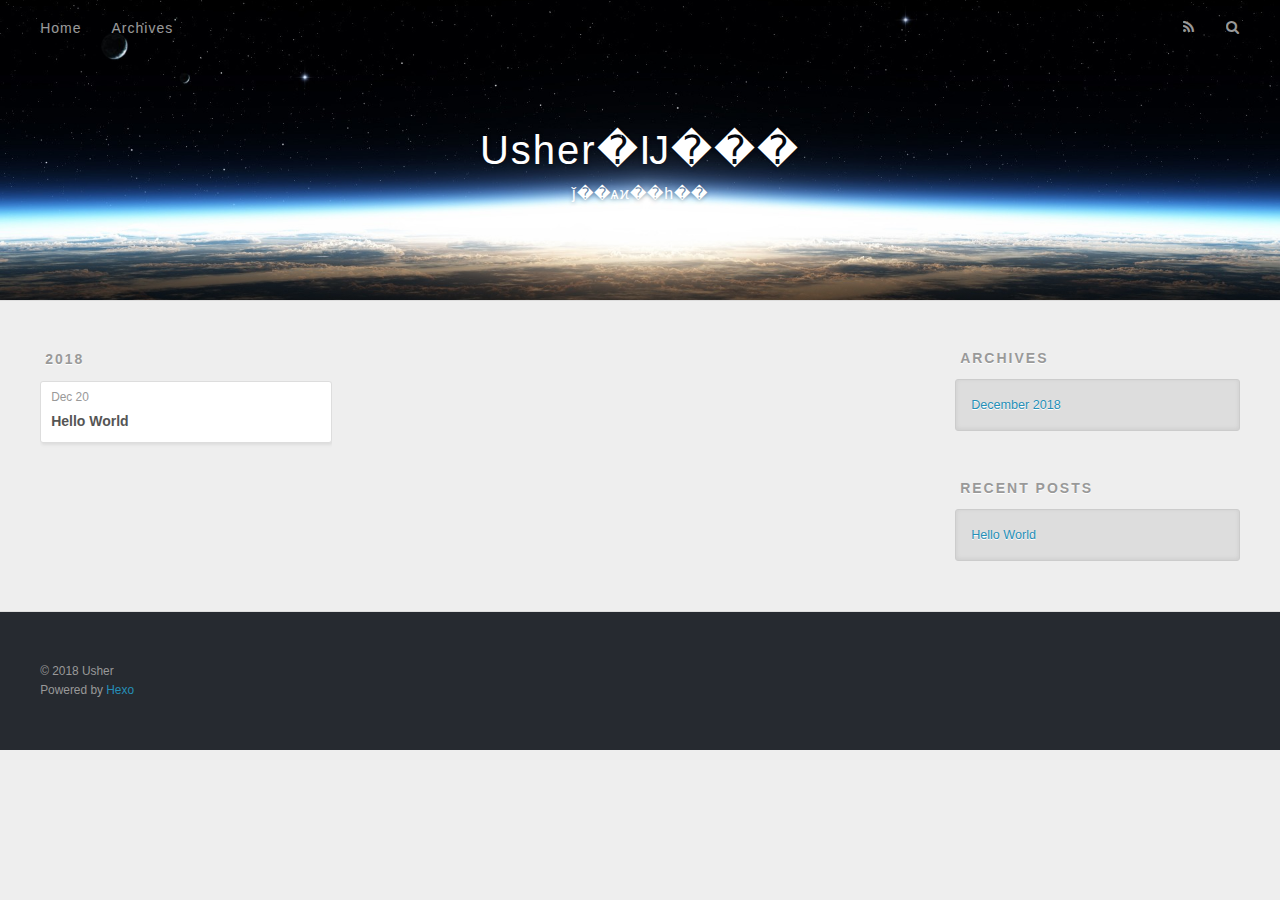
==== archives/index.html @ f67fcd10 "Site updated: 2018-12-20 17:03:01" ====
<!DOCTYPE html>
<html>
<head><meta name="generator" content="Hexo 3.8.0">
  <meta charset="utf-8">
  

  
  <title>Archives | Usher�Ĳ���</title>
  <meta name="viewport" content="width=device-width, initial-scale=1, maximum-scale=1">
  <meta name="description" content="ѧϰ�ܽ�ͻ��ۣ����ӽ��쿪ʼ���ҽ���ѧ����֪ʶ���۵��ҵĲ���">
<meta property="og:type" content="website">
<meta property="og:title" content="Usher�Ĳ���">
<meta property="og:url" content="https://github.com/youshermyc/youshermyc.github.io/archives/index.html">
<meta property="og:site_name" content="Usher�Ĳ���">
<meta property="og:description" content="ѧϰ�ܽ�ͻ��ۣ����ӽ��쿪ʼ���ҽ���ѧ����֪ʶ���۵��ҵĲ���">
<meta property="og:locale" content="default">
<meta name="twitter:card" content="summary">
<meta name="twitter:title" content="Usher�Ĳ���">
<meta name="twitter:description" content="ѧϰ�ܽ�ͻ��ۣ����ӽ��쿪ʼ���ҽ���ѧ����֪ʶ���۵��ҵĲ���">
  
    <link rel="alternate" href="/atom.xml" title="Usher�Ĳ���" type="application/atom+xml">
  
  
    <link rel="icon" href="/favicon.png">
  
  
    <link href="//fonts.googleapis.com/css?family=Source+Code+Pro" rel="stylesheet" type="text/css">
  
  <link rel="stylesheet" href="/css/style.css">
</head>
</html>
<body>
  <div id="container">
    <div id="wrap">
      <header id="header">
  <div id="banner"></div>
  <div id="header-outer" class="outer">
    <div id="header-title" class="inner">
      <h1 id="logo-wrap">
        <a href="/" id="logo">Usher�Ĳ���</a>
      </h1>
      
        <h2 id="subtitle-wrap">
          <a href="/" id="subtitle">ǰ��ѧϰ��һ��</a>
        </h2>
      
    </div>
    <div id="header-inner" class="inner">
      <nav id="main-nav">
        <a id="main-nav-toggle" class="nav-icon"></a>
        
          <a class="main-nav-link" href="/">Home</a>
        
          <a class="main-nav-link" href="/archives">Archives</a>
        
      </nav>
      <nav id="sub-nav">
        
          <a id="nav-rss-link" class="nav-icon" href="/atom.xml" title="RSS Feed"></a>
        
        <a id="nav-search-btn" class="nav-icon" title="Search"></a>
      </nav>
      <div id="search-form-wrap">
        <form action="//google.com/search" method="get" accept-charset="UTF-8" class="search-form"><input type="search" name="q" class="search-form-input" placeholder="Search"><button type="submit" class="search-form-submit">&#xF002;</button><input type="hidden" name="sitesearch" value="https://github.com/youshermyc/youshermyc.github.io"></form>
      </div>
    </div>
  </div>
</header>
      <div class="outer">
        <section id="main">
  
  
    
    
      
      
      <section class="archives-wrap">
        <div class="archive-year-wrap">
          <a href="/archives/2018" class="archive-year">2018</a>
        </div>
        <div class="archives">
    
    <article class="archive-article archive-type-post">
  <div class="archive-article-inner">
    <header class="archive-article-header">
      <a href="/2018/12/20/hello-world/" class="archive-article-date">
  <time datetime="2018-12-20T05:26:33.195Z" itemprop="datePublished">Dec 20</time>
</a>
      
  
    <h1 itemprop="name">
      <a class="archive-article-title" href="/2018/12/20/hello-world/">Hello World</a>
    </h1>
  

    </header>
  </div>
</article>
  
  
    </div></section>
  


</section>
        
          <aside id="sidebar">
  
    

  
    

  
    
  
    
  <div class="widget-wrap">
    <h3 class="widget-title">Archives</h3>
    <div class="widget">
      <ul class="archive-list"><li class="archive-list-item"><a class="archive-list-link" href="/archives/2018/12/">December 2018</a></li></ul>
    </div>
  </div>


  
    
  <div class="widget-wrap">
    <h3 class="widget-title">Recent Posts</h3>
    <div class="widget">
      <ul>
        
          <li>
            <a href="/2018/12/20/hello-world/">Hello World</a>
          </li>
        
      </ul>
    </div>
  </div>

  
</aside>
        
      </div>
      <footer id="footer">
  
  <div class="outer">
    <div id="footer-info" class="inner">
      &copy; 2018 Usher<br>
      Powered by <a href="http://hexo.io/" target="_blank">Hexo</a>
    </div>
  </div>
</footer>
    </div>
    <nav id="mobile-nav">
  
    <a href="/" class="mobile-nav-link">Home</a>
  
    <a href="/archives" class="mobile-nav-link">Archives</a>
  
</nav>
    

<script src="//ajax.googleapis.com/ajax/libs/jquery/2.0.3/jquery.min.js"></script>


  <link rel="stylesheet" href="/fancybox/jquery.fancybox.css">
  <script src="/fancybox/jquery.fancybox.pack.js"></script>


<script src="/js/script.js"></script>



  </div>
</body>
</html>
---- css/style.css ----
body {
  width: 100%;
}
body:before,
body:after {
  content: "";
  display: table;
}
body:after {
  clear: both;
}
html,
body,
div,
span,
applet,
object,
iframe,
h1,
h2,
h3,
h4,
h5,
h6,
p,
blockquote,
pre,
a,
abbr,
acronym,
address,
big,
cite,
code,
del,
dfn,
em,
img,
ins,
kbd,
q,
s,
samp,
small,
strike,
strong,
sub,
sup,
tt,
var,
dl,
dt,
dd,
ol,
ul,
li,
fieldset,
form,
label,
legend,
table,
caption,
tbody,
tfoot,
thead,
tr,
th,
td {
  margin: 0;
  padding: 0;
  border: 0;
  outline: 0;
  font-weight: inherit;
  font-style: inherit;
  font-family: inherit;
  font-size: 100%;
  vertical-align: baseline;
}
body {
  line-height: 1;
  color: #000;
  background: #fff;
}
ol,
ul {
  list-style: none;
}
table {
  border-collapse: separate;
  border-spacing: 0;
  vertical-align: middle;
}
caption,
th,
td {
  text-align: left;
  font-weight: normal;
  vertical-align: middle;
}
a img {
  border: none;
}
input,
button {
  margin: 0;
  padding: 0;
}
input::-moz-focus-inner,
button::-moz-focus-inner {
  border: 0;
  padding: 0;
}
@font-face {
  font-family: FontAwesome;
  font-style: normal;
  font-weight: normal;
  src: url("fonts/fontawesome-webfont.eot?v=#4.0.3");
  src: url("fonts/fontawesome-webfont.eot?#iefix&v=#4.0.3") format("embedded-opentype"), url("fonts/fontawesome-webfont.woff?v=#4.0.3") format("woff"), url("fonts/fontawesome-webfont.ttf?v=#4.0.3") format("truetype"), url("fonts/fontawesome-webfont.svg#fontawesomeregular?v=#4.0.3") format("svg");
}
html,
body,
#container {
  height: 100%;
}
body {
  background: #eee;
  font: 14px -apple-system, BlinkMacSystemFont, "Segoe UI", "Roboto", "Oxygen", "Ubuntu", "Cantarell", "Fira Sans", "Droid Sans", "Helvetica Neue", sans-serif;
  -webkit-text-size-adjust: 100%;
}
.outer {
  max-width: 1220px;
  margin: 0 auto;
  padding: 0 20px;
}
.outer:before,
.outer:after {
  content: "";
  display: table;
}
.outer:after {
  clear: both;
}
.inner {
  display: inline;
  float: left;
  width: 98.33333333333333%;
  margin: 0 0.833333333333333%;
}
.left,
.alignleft {
  float: left;
}
.right,
.alignright {
  float: right;
}
.clear {
  clear: both;
}
#container {
  position: relative;
}
.mobile-nav-on {
  overflow: hidden;
}
#wrap {
  height: 100%;
  width: 100%;
  position: absolute;
  top: 0;
  left: 0;
  -webkit-transition: 0.2s ease-out;
  -moz-transition: 0.2s ease-out;
  -ms-transition: 0.2s ease-out;
  transition: 0.2s ease-out;
  z-index: 1;
  background: #eee;
}
.mobile-nav-on #wrap {
  left: 280px;
}
@media screen and (min-width: 768px) {
  #main {
    display: inline;
    float: left;
    width: 73.33333333333333%;
    margin: 0 0.833333333333333%;
  }
}
.article-date,
.article-category-link,
.archive-year,
.widget-title {
  text-decoration: none;
  text-transform: uppercase;
  letter-spacing: 2px;
  color: #999;
  margin-bottom: 1em;
  margin-left: 5px;
  line-height: 1em;
  text-shadow: 0 1px #fff;
  font-weight: bold;
}
.article-inner,
.archive-article-inner {
  background: #fff;
  -webkit-box-shadow: 1px 2px 3px #ddd;
  box-shadow: 1px 2px 3px #ddd;
  border: 1px solid #ddd;
  border-radius: 3px;
}
.article-entry h1,
.widget h1 {
  font-size: 2em;
}
.article-entry h2,
.widget h2 {
  font-size: 1.5em;
}
.article-entry h3,
.widget h3 {
  font-size: 1.3em;
}
.article-entry h4,
.widget h4 {
  font-size: 1.2em;
}
.article-entry h5,
.widget h5 {
  font-size: 1em;
}
.article-entry h6,
.widget h6 {
  font-size: 1em;
  color: #999;
}
.article-entry hr,
.widget hr {
  border: 1px dashed #ddd;
}
.article-entry strong,
.widget strong {
  font-weight: bold;
}
.article-entry em,
.widget em,
.article-entry cite,
.widget cite {
  font-style: italic;
}
.article-entry sup,
.widget sup,
.article-entry sub,
.widget sub {
  font-size: 0.75em;
  line-height: 0;
  position: relative;
  vertical-align: baseline;
}
.article-entry sup,
.widget sup {
  top: -0.5em;
}
.article-entry sub,
.widget sub {
  bottom: -0.2em;
}
.article-entry small,
.widget small {
  font-size: 0.85em;
}
.article-entry acronym,
.widget acronym,
.article-entry abbr,
.widget abbr {
  border-bottom: 1px dotted;
}
.article-entry ul,
.widget ul,
.article-entry ol,
.widget ol,
.article-entry dl,
.widget dl {
  margin: 0 20px;
  line-height: 1.6em;
}
.article-entry ul ul,
.widget ul ul,
.article-entry ol ul,
.widget ol ul,
.article-entry ul ol,
.widget ul ol,
.article-entry ol ol,
.widget ol ol {
  margin-top: 0;
  margin-bottom: 0;
}
.article-entry ul,
.widget ul {
  list-style: disc;
}
.article-entry ol,
.widget ol {
  list-style: decimal;
}
.article-entry dt,
.widget dt {
  font-weight: bold;
}
#header {
  height: 300px;
  position: relative;
  border-bottom: 1px solid #ddd;
}
#header:before,
#header:after {
  content: "";
  position: absolute;
  left: 0;
  right: 0;
  height: 40px;
}
#header:before {
  top: 0;
  background: -webkit-linear-gradient(rgba(0,0,0,0.2), transparent);
  background: -moz-linear-gradient(rgba(0,0,0,0.2), transparent);
  background: -ms-linear-gradient(rgba(0,0,0,0.2), transparent);
  background: linear-gradient(rgba(0,0,0,0.2), transparent);
}
#header:after {
  bottom: 0;
  background: -webkit-linear-gradient(transparent, rgba(0,0,0,0.2));
  background: -moz-linear-gradient(transparent, rgba(0,0,0,0.2));
  background: -ms-linear-gradient(transparent, rgba(0,0,0,0.2));
  background: linear-gradient(transparent, rgba(0,0,0,0.2));
}
#header-outer {
  height: 100%;
  position: relative;
}
#header-inner {
  position: relative;
  overflow: hidden;
}
#banner {
  position: absolute;
  top: 0;
  left: 0;
  width: 100%;
  height: 100%;
  background: url("images/banner.jpg") center #000;
  -webkit-background-size: cover;
  -moz-background-size: cover;
  background-size: cover;
  z-index: -1;
}
#header-title {
  text-align: center;
  height: 40px;
  position: absolute;
  top: 50%;
  left: 0;
  margin-top: -20px;
}
#logo,
#subtitle {
  text-decoration: none;
  color: #fff;
  font-weight: 300;
  text-shadow: 0 1px 4px rgba(0,0,0,0.3);
}
#logo {
  font-size: 40px;
  line-height: 40px;
  letter-spacing: 2px;
}
#subtitle {
  font-size: 16px;
  line-height: 16px;
  letter-spacing: 1px;
}
#subtitle-wrap {
  margin-top: 16px;
}
#main-nav {
  float: left;
  margin-left: -15px;
}
.nav-icon,
.main-nav-link {
  float: left;
  color: #fff;
  opacity: 0.6;
  text-decoration: none;
  text-shadow: 0 1px rgba(0,0,0,0.2);
  -webkit-transition: opacity 0.2s;
  -moz-transition: opacity 0.2s;
  -ms-transition: opacity 0.2s;
  transition: opacity 0.2s;
  display: block;
  padding: 20px 15px;
}
.nav-icon:hover,
.main-nav-link:hover {
  opacity: 1;
}
.nav-icon {
  font-family: FontAwesome;
  text-align: center;
  font-size: 14px;
  width: 14px;
  height: 14px;
  padding: 20px 15px;
  position: relative;
  cursor: pointer;
}
.main-nav-link {
  font-weight: 300;
  letter-spacing: 1px;
}
@media screen and (max-width: 479px) {
  .main-nav-link {
    display: none;
  }
}
#main-nav-toggle {
  display: none;
}
#main-nav-toggle:before {
  content: "\f0c9";
}
@media screen and (max-width: 479px) {
  #main-nav-toggle {
    display: block;
  }
}
#sub-nav {
  float: right;
  margin-right: -15px;
}
#nav-rss-link:before {
  content: "\f09e";
}
#nav-search-btn:before {
  content: "\f002";
}
#search-form-wrap {
  position: absolute;
  top: 15px;
  width: 150px;
  height: 30px;
  right: -150px;
  opacity: 0;
  -webkit-transition: 0.2s ease-out;
  -moz-transition: 0.2s ease-out;
  -ms-transition: 0.2s ease-out;
  transition: 0.2s ease-out;
}
#search-form-wrap.on {
  opacity: 1;
  right: 0;
}
@media screen and (max-width: 479px) {
  #search-form-wrap {
    width: 100%;
    right: -100%;
  }
}
.search-form {
  position: absolute;
  top: 0;
  left: 0;
  right: 0;
  background: #fff;
  padding: 5px 15px;
  border-radius: 15px;
  -webkit-box-shadow: 0 0 10px rgba(0,0,0,0.3);
  box-shadow: 0 0 10px rgba(0,0,0,0.3);
}
.search-form-input {
  border: none;
  background: none;
  color: #555;
  width: 100%;
  font: 13px -apple-system, BlinkMacSystemFont, "Segoe UI", "Roboto", "Oxygen", "Ubuntu", "Cantarell", "Fira Sans", "Droid Sans", "Helvetica Neue", sans-serif;
  outline: none;
}
.search-form-input::-webkit-search-results-decoration,
.search-form-input::-webkit-search-cancel-button {
  -webkit-appearance: none;
}
.search-form-submit {
  position: absolute;
  top: 50%;
  right: 10px;
  margin-top: -7px;
  font: 13px FontAwesome;
  border: none;
  background: none;
  color: #bbb;
  cursor: pointer;
}
.search-form-submit:hover,
.search-form-submit:focus {
  color: #777;
}
.article {
  margin: 50px 0;
}
.article-inner {
  overflow: hidden;
}
.article-meta:before,
.article-meta:after {
  content: "";
  display: table;
}
.article-meta:after {
  clear: both;
}
.article-date {
  float: left;
}
.article-category {
  float: left;
  line-height: 1em;
  color: #ccc;
  text-shadow: 0 1px #fff;
  margin-left: 8px;
}
.article-category:before {
  content: "\2022";
}
.article-category-link {
  margin: 0 12px 1em;
}
.article-header {
  padding: 20px 20px 0;
}
.article-title {
  text-decoration: none;
  font-size: 2em;
  font-weight: bold;
  color: #555;
  line-height: 1.1em;
  -webkit-transition: color 0.2s;
  -moz-transition: color 0.2s;
  -ms-transition: color 0.2s;
  transition: color 0.2s;
}
a.article-title:hover {
  color: #258fb8;
}
.article-entry {
  color: #555;
  padding: 0 20px;
}
.article-entry:before,
.article-entry:after {
  content: "";
  display: table;
}
.article-entry:after {
  clear: both;
}
.article-entry p,
.article-entry table {
  line-height: 1.6em;
  margin: 1.6em 0;
}
.article-entry h1,
.article-entry h2,
.article-entry h3,
.article-entry h4,
.article-entry h5,
.article-entry h6 {
  font-weight: bold;
}
.article-entry h1,
.article-entry h2,
.article-entry h3,
.article-entry h4,
.article-entry h5,
.article-entry h6 {
  line-height: 1.1em;
  margin: 1.1em 0;
}
.article-entry a {
  color: #258fb8;
  text-decoration: none;
}
.article-entry a:hover {
  text-decoration: underline;
}
.article-entry ul,
.article-entry ol,
.article-entry dl {
  margin-top: 1.6em;
  margin-bottom: 1.6em;
}
.article-entry img,
.article-entry video {
  max-width: 100%;
  height: auto;
  display: block;
  margin: auto;
}
.article-entry iframe {
  border: none;
}
.article-entry table {
  width: 100%;
  border-collapse: collapse;
  border-spacing: 0;
}
.article-entry th {
  font-weight: bold;
  border-bottom: 3px solid #ddd;
  padding-bottom: 0.5em;
}
.article-entry td {
  border-bottom: 1px solid #ddd;
  padding: 10px 0;
}
.article-entry blockquote {
  font-family: Georgia, "Times New Roman", serif;
  font-size: 1.4em;
  margin: 1.6em 20px;
  text-align: center;
}
.article-entry blockquote footer {
  font-size: 14px;
  margin: 1.6em 0;
  font-family: -apple-system, BlinkMacSystemFont, "Segoe UI", "Roboto", "Oxygen", "Ubuntu", "Cantarell", "Fira Sans", "Droid Sans", "Helvetica Neue", sans-serif;
}
.article-entry blockquote footer cite:before {
  content: "—";
  padding: 0 0.5em;
}
.article-entry .pullquote {
  text-align: left;
  width: 45%;
  margin: 0;
}
.article-entry .pullquote.left {
  margin-left: 0.5em;
  margin-right: 1em;
}
.article-entry .pullquote.right {
  margin-right: 0.5em;
  margin-left: 1em;
}
.article-entry .caption {
  color: #999;
  display: block;
  font-size: 0.9em;
  margin-top: 0.5em;
  position: relative;
  text-align: center;
}
.article-entry .video-container {
  position: relative;
  padding-top: 56.25%;
  height: 0;
  overflow: hidden;
}
.article-entry .video-container iframe,
.article-entry .video-container object,
.article-entry .video-container embed {
  position: absolute;
  top: 0;
  left: 0;
  width: 100%;
  height: 100%;
  margin-top: 0;
}
.article-more-link a {
  display: inline-block;
  line-height: 1em;
  padding: 6px 15px;
  border-radius: 15px;
  background: #eee;
  color: #999;
  text-shadow: 0 1px #fff;
  text-decoration: none;
}
.article-more-link a:hover {
  background: #258fb8;
  color: #fff;
  text-decoration: none;
  text-shadow: 0 1px #1e7293;
}
.article-footer {
  font-size: 0.85em;
  line-height: 1.6em;
  border-top: 1px solid #ddd;
  padding-top: 1.6em;
  margin: 0 20px 20px;
}
.article-footer:before,
.article-footer:after {
  content: "";
  display: table;
}
.article-footer:after {
  clear: both;
}
.article-footer a {
  color: #999;
  text-decoration: none;
}
.article-footer a:hover {
  color: #555;
}
.article-tag-list-item {
  float: left;
  margin-right: 10px;
}
.article-tag-list-link:before {
  content: "#";
}
.article-comment-link {
  float: right;
}
.article-comment-link:before {
  content: "\f075";
  font-family: FontAwesome;
  padding-right: 8px;
}
.article-share-link {
  cursor: pointer;
  float: right;
  margin-left: 20px;
}
.article-share-link:before {
  content: "\f064";
  font-family: FontAwesome;
  padding-right: 6px;
}
#article-nav {
  position: relative;
}
#article-nav:before,
#article-nav:after {
  content: "";
  display: table;
}
#article-nav:after {
  clear: both;
}
@media screen and (min-width: 768px) {
  #article-nav {
    margin: 50px 0;
  }
  #article-nav:before {
    width: 8px;
    height: 8px;
    position: absolute;
    top: 50%;
    left: 50%;
    margin-top: -4px;
    margin-left: -4px;
    content: "";
    border-radius: 50%;
    background: #ddd;
    -webkit-box-shadow: 0 1px 2px #fff;
    box-shadow: 0 1px 2px #fff;
  }
}
.article-nav-link-wrap {
  text-decoration: none;
  text-shadow: 0 1px #fff;
  color: #999;
  -webkit-box-sizing: border-box;
  -moz-box-sizing: border-box;
  box-sizing: border-box;
  margin-top: 50px;
  text-align: center;
  display: block;
}
.article-nav-link-wrap:hover {
  color: #555;
}
@media screen and (min-width: 768px) {
  .article-nav-link-wrap {
    width: 50%;
    margin-top: 0;
  }
}
@media screen and (min-width: 768px) {
  #article-nav-newer {
    float: left;
    text-align: right;
    padding-right: 20px;
  }
}
@media screen and (min-width: 768px) {
  #article-nav-older {
    float: right;
    text-align: left;
    padding-left: 20px;
  }
}
.article-nav-caption {
  text-transform: uppercase;
  letter-spacing: 2px;
  color: #ddd;
  line-height: 1em;
  font-weight: bold;
}
#article-nav-newer .article-nav-caption {
  margin-right: -2px;
}
.article-nav-title {
  font-size: 0.85em;
  line-height: 1.6em;
  margin-top: 0.5em;
}
.article-share-box {
  position: absolute;
  display: none;
  background: #fff;
  -webkit-box-shadow: 1px 2px 10px rgba(0,0,0,0.2);
  box-shadow: 1px 2px 10px rgba(0,0,0,0.2);
  border-radius: 3px;
  margin-left: -145px;
  overflow: hidden;
  z-index: 1;
}
.article-share-box.on {
  display: block;
}
.article-share-input {
  width: 100%;
  background: none;
  -webkit-box-sizing: border-box;
  -moz-box-sizing: border-box;
  box-sizing: border-box;
  font: 14px -apple-system, BlinkMacSystemFont, "Segoe UI", "Roboto", "Oxygen", "Ubuntu", "Cantarell", "Fira Sans", "Droid Sans", "Helvetica Neue", sans-serif;
  padding: 0 15px;
  color: #555;
  outline: none;
  border: 1px solid #ddd;
  border-radius: 3px 3px 0 0;
  height: 36px;
  line-height: 36px;
}
.article-share-links {
  background: #eee;
}
.article-share-links:before,
.article-share-links:after {
  content: "";
  display: table;
}
.article-share-links:after {
  clear: both;
}
.article-share-twitter,
.article-share-facebook,
.article-share-pinterest,
.article-share-google {
  width: 50px;
  height: 36px;
  display: block;
  float: left;
  position: relative;
  color: #999;
  text-shadow: 0 1px #fff;
}
.article-share-twitter:before,
.article-share-facebook:before,
.article-share-pinterest:before,
.article-share-google:before {
  font-size: 20px;
  font-family: FontAwesome;
  width: 20px;
  height: 20px;
  position: absolute;
  top: 50%;
  left: 50%;
  margin-top: -10px;
  margin-left: -10px;
  text-align: center;
}
.article-share-twitter:hover,
.article-share-facebook:hover,
.article-share-pinterest:hover,
.article-share-google:hover {
  color: #fff;
}
.article-share-twitter:before {
  content: "\f099";
}
.article-share-twitter:hover {
  background: #00aced;
  text-shadow: 0 1px #008abe;
}
.article-share-facebook:before {
  content: "\f09a";
}
.article-share-facebook:hover {
  background: #3b5998;
  text-shadow: 0 1px #2f477a;
}
.article-share-pinterest:before {
  content: "\f0d2";
}
.article-share-pinterest:hover {
  background: #cb2027;
  text-shadow: 0 1px #a21a1f;
}
.article-share-google:before {
  content: "\f0d5";
}
.article-share-google:hover {
  background: #dd4b39;
  text-shadow: 0 1px #be3221;
}
.article-gallery {
  background: #000;
  position: relative;
}
.article-gallery-photos {
  position: relative;
  overflow: hidden;
}
.article-gallery-img {
  display: none;
  max-width: 100%;
}
.article-gallery-img:first-child {
  display: block;
}
.article-gallery-img.loaded {
  position: absolute;
  display: block;
}
.article-gallery-img img {
  display: block;
  max-width: 100%;
  margin: 0 auto;
}
#comments {
  background: #fff;
  -webkit-box-shadow: 1px 2px 3px #ddd;
  box-shadow: 1px 2px 3px #ddd;
  padding: 20px;
  border: 1px solid #ddd;
  border-radius: 3px;
  margin: 50px 0;
}
#comments a {
  color: #258fb8;
}
.archives-wrap {
  margin: 50px 0;
}
.archives:before,
.archives:after {
  content: "";
  display: table;
}
.archives:after {
  clear: both;
}
.archive-year-wrap {
  margin-bottom: 1em;
}
.archives {
  -webkit-column-gap: 10px;
  -moz-column-gap: 10px;
  column-gap: 10px;
}
@media screen and (min-width: 480px) and (max-width: 767px) {
  .archives {
    -webkit-column-count: 2;
    -moz-column-count: 2;
    column-count: 2;
  }
}
@media screen and (min-width: 768px) {
  .archives {
    -webkit-column-count: 3;
    -moz-column-count: 3;
    column-count: 3;
  }
}
.archive-article {
  -webkit-column-break-inside: avoid;
  page-break-inside: avoid;
  overflow: hidden;
  break-inside: avoid-column;
}
.archive-article-inner {
  padding: 10px;
  margin-bottom: 15px;
}
.archive-article-title {
  text-decoration: none;
  font-weight: bold;
  color: #555;
  -webkit-transition: color 0.2s;
  -moz-transition: color 0.2s;
  -ms-transition: color 0.2s;
  transition: color 0.2s;
  line-height: 1.6em;
}
.archive-article-title:hover {
  color: #258fb8;
}
.archive-article-footer {
  margin-top: 1em;
}
.archive-article-date {
  color: #999;
  text-decoration: none;
  font-size: 0.85em;
  line-height: 1em;
  margin-bottom: 0.5em;
  display: block;
}
#page-nav {
  margin: 50px auto;
  background: #fff;
  -webkit-box-shadow: 1px 2px 3px #ddd;
  box-shadow: 1px 2px 3px #ddd;
  border: 1px solid #ddd;
  border-radius: 3px;
  text-align: center;
  color: #999;
  overflow: hidden;
}
#page-nav:before,
#page-nav:after {
  content: "";
  display: table;
}
#page-nav:after {
  clear: both;
}
#page-nav a,
#page-nav span {
  padding: 10px 20px;
  line-height: 1;
  height: 2ex;
}
#page-nav a {
  color: #999;
  text-decoration: none;
}
#page-nav a:hover {
  background: #999;
  color: #fff;
}
#page-nav .prev {
  float: left;
}
#page-nav .next {
  float: right;
}
#page-nav .page-number {
  display: inline-block;
}
@media screen and (max-width: 479px) {
  #page-nav .page-number {
    display: none;
  }
}
#page-nav .current {
  color: #555;
  font-weight: bold;
}
#page-nav .space {
  color: #ddd;
}
#footer {
  background: #262a30;
  padding: 50px 0;
  border-top: 1px solid #ddd;
  color: #999;
}
#footer a {
  color: #258fb8;
  text-decoration: none;
}
#footer a:hover {
  text-decoration: underline;
}
#footer-info {
  line-height: 1.6em;
  font-size: 0.85em;
}
.article-entry pre,
.article-entry .highlight {
  background: #2d2d2d;
  margin: 0 -20px;
  padding: 15px 20px;
  border-style: solid;
  border-color: #ddd;
  border-width: 1px 0;
  overflow: auto;
  color: #ccc;
  line-height: 22.400000000000002px;
}
.article-entry .highlight .gutter pre,
.article-entry .gist .gist-file .gist-data .line-numbers {
  color: #666;
  font-size: 0.85em;
}
.article-entry pre,
.article-entry code {
  font-family: "Source Code Pro", Consolas, Monaco, Menlo, Consolas, monospace;
}
.article-entry code {
  background: #eee;
  text-shadow: 0 1px #fff;
  padding: 0 0.3em;
}
.article-entry pre code {
  background: none;
  text-shadow: none;
  padding: 0;
}
.article-entry .highlight pre {
  border: none;
  margin: 0;
  padding: 0;
}
.article-entry .highlight table {
  margin: 0;
  width: auto;
}
.article-entry .highlight td {
  border: none;
  padding: 0;
}
.article-entry .highlight figcaption {
  font-size: 0.85em;
  color: #999;
  line-height: 1em;
  margin-bottom: 1em;
}
.article-entry .highlight figcaption:before,
.article-entry .highlight figcaption:after {
  content: "";
  display: table;
}
.article-entry .highlight figcaption:after {
  clear: both;
}
.article-entry .highlight figcaption a {
  float: right;
}
.article-entry .highlight .gutter pre {
  text-align: right;
  padding-right: 20px;
}
.article-entry .highlight .line {
  height: 22.400000000000002px;
}
.article-entry .highlight .line.marked {
  background: #515151;
}
.article-entry .gist {
  margin: 0 -20px;
  border-style: solid;
  border-color: #ddd;
  border-width: 1px 0;
  background: #2d2d2d;
  padding: 15px 20px 15px 0;
}
.article-entry .gist .gist-file {
  border: none;
  font-family: "Source Code Pro", Consolas, Monaco, Menlo, Consolas, monospace;
  margin: 0;
}
.article-entry .gist .gist-file .gist-data {
  background: none;
  border: none;
}
.article-entry .gist .gist-file .gist-data .line-numbers {
  background: none;
  border: none;
  padding: 0 20px 0 0;
}
.article-entry .gist .gist-file .gist-data .line-data {
  padding: 0 !important;
}
.article-entry .gist .gist-file .highlight {
  margin: 0;
  padding: 0;
  border: none;
}
.article-entry .gist .gist-file .gist-meta {
  background: #2d2d2d;
  color: #999;
  font: 0.85em -apple-system, BlinkMacSystemFont, "Segoe UI", "Roboto", "Oxygen", "Ubuntu", "Cantarell", "Fira Sans", "Droid Sans", "Helvetica Neue", sans-serif;
  text-shadow: 0 0;
  padding: 0;
  margin-top: 1em;
  margin-left: 20px;
}
.article-entry .gist .gist-file .gist-meta a {
  color: #258fb8;
  font-weight: normal;
}
.article-entry .gist .gist-file .gist-meta a:hover {
  text-decoration: underline;
}
pre .comment,
pre .title {
  color: #999;
}
pre .variable,
pre .attribute,
pre .tag,
pre .regexp,
pre .ruby .constant,
pre .xml .tag .title,
pre .xml .pi,
pre .xml .doctype,
pre .html .doctype,
pre .css .id,
pre .css .class,
pre .css .pseudo {
  color: #f2777a;
}
pre .number,
pre .preprocessor,
pre .built_in,
pre .literal,
pre .params,
pre .constant {
  color: #f99157;
}
pre .class,
pre .ruby .class .title,
pre .css .rules .attribute {
  color: #9c9;
}
pre .string,
pre .value,
pre .inheritance,
pre .header,
pre .ruby .symbol,
pre .xml .cdata {
  color: #9c9;
}
pre .css .hexcolor {
  color: #6cc;
}
pre .function,
pre .python .decorator,
pre .python .title,
pre .ruby .function .title,
pre .ruby .title .keyword,
pre .perl .sub,
pre .javascript .title,
pre .coffeescript .title {
  color: #69c;
}
pre .keyword,
pre .javascript .function {
  color: #c9c;
}
@media screen and (max-width: 479px) {
  #mobile-nav {
    position: absolute;
    top: 0;
    left: 0;
    width: 280px;
    height: 100%;
    background: #191919;
    border-right: 1px solid #fff;
  }
}
@media screen and (max-width: 479px) {
  .mobile-nav-link {
    display: block;
    color: #999;
    text-decoration: none;
    padding: 15px 20px;
    font-weight: bold;
  }
  .mobile-nav-link:hover {
    color: #fff;
  }
}
@media screen and (min-width: 768px) {
  #sidebar {
    display: inline;
    float: left;
    width: 23.333333333333332%;
    margin: 0 0.833333333333333%;
  }
}
.widget-wrap {
  margin: 50px 0;
}
.widget {
  color: #777;
  text-shadow: 0 1px #fff;
  background: #ddd;
  -webkit-box-shadow: 0 -1px 4px #ccc inset;
  box-shadow: 0 -1px 4px #ccc inset;
  border: 1px solid #ccc;
  padding: 15px;
  border-radius: 3px;
}
.widget a {
  color: #258fb8;
  text-decoration: none;
}
.widget a:hover {
  text-decoration: underline;
}
.widget ul ul,
.widget ol ul,
.widget dl ul,
.widget ul ol,
.widget ol ol,
.widget dl ol,
.widget ul dl,
.widget ol dl,
.widget dl dl {
  margin-left: 15px;
  list-style: disc;
}
.widget {
  line-height: 1.6em;
  word-wrap: break-word;
  font-size: 0.9em;
}
.widget ul,
.widget ol {
  list-style: none;
  margin: 0;
}
.widget ul ul,
.widget ol ul,
.widget ul ol,
.widget ol ol {
  margin: 0 20px;
}
.widget ul ul,
.widget ol ul {
  list-style: disc;
}
.widget ul ol,
.widget ol ol {
  list-style: decimal;
}
.category-list-count,
.tag-list-count,
.archive-list-count {
  padding-left: 5px;
  color: #999;
  font-size: 0.85em;
}
.category-list-count:before,
.tag-list-count:before,
.archive-list-count:before {
  content: "(";
}
.category-list-count:after,
.tag-list-count:after,
.archive-list-count:after {
  content: ")";
}
.tagcloud a {
  margin-right: 5px;
  display: inline-block;
}
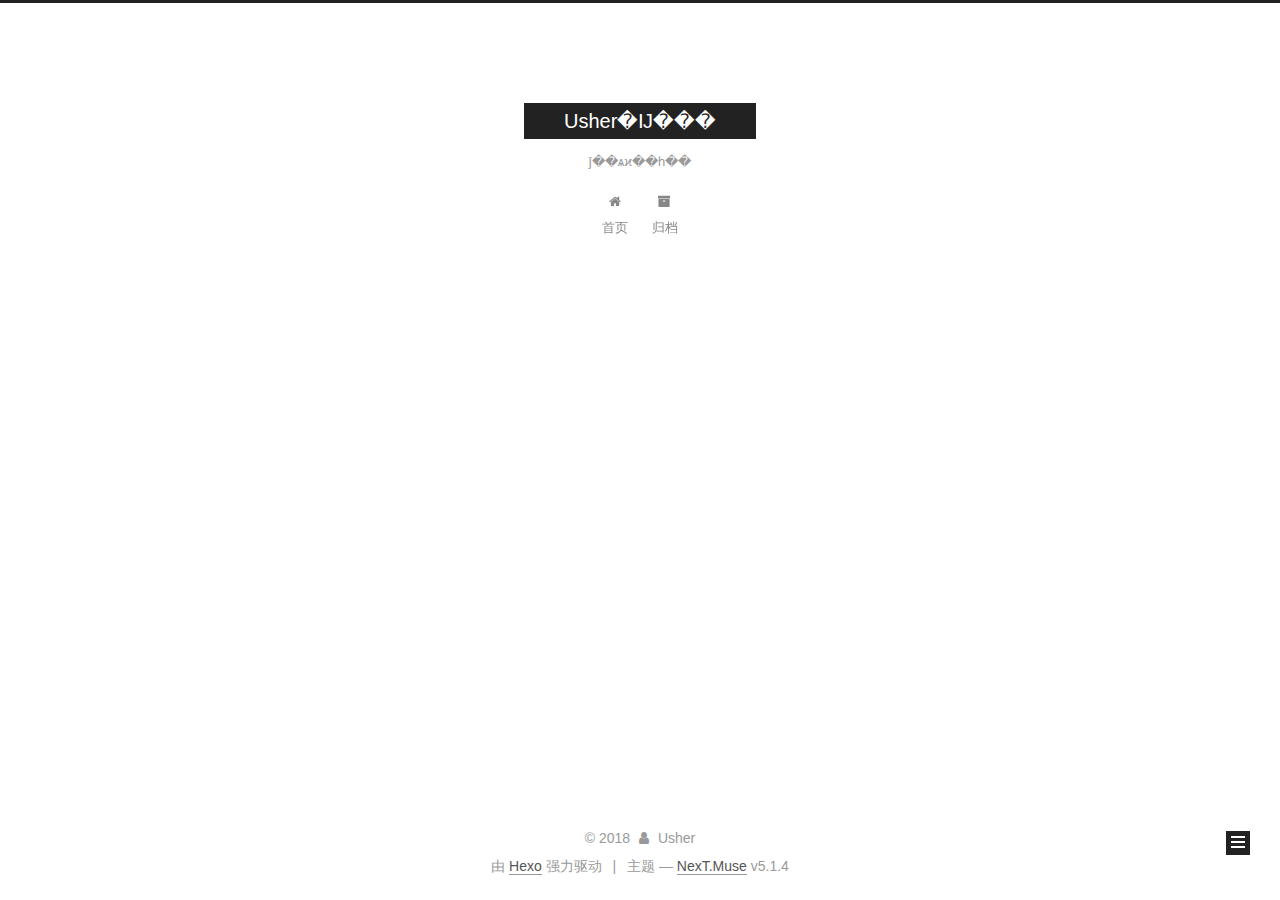
==== commit 61b25ea0: "Site updated: 2018-12-20 18:49:16" ====
--- a/archives/index.html
+++ b/archives/index.html
@@ -1,177 +1,552 @@
 <!DOCTYPE html>
-<html>
+
+
+
+  
+
+
+<html class="theme-next muse use-motion" lang="zh-Hans">
 <head><meta name="generator" content="Hexo 3.8.0">
-  <meta charset="utf-8">
-  
-
-  
-  <title>Archives | Usher�Ĳ���</title>
-  <meta name="viewport" content="width=device-width, initial-scale=1, maximum-scale=1">
-  <meta name="description" content="ѧϰ�ܽ�ͻ��ۣ����ӽ��쿪ʼ���ҽ���ѧ����֪ʶ���۵��ҵĲ���">
+  <meta charset="UTF-8">
+<meta http-equiv="X-UA-Compatible" content="IE=edge">
+<meta name="viewport" content="width=device-width, initial-scale=1, maximum-scale=1">
+<meta name="theme-color" content="#222">
+
+
+
+
+
+
+
+
+
+<meta http-equiv="Cache-Control" content="no-transform">
+<meta http-equiv="Cache-Control" content="no-siteapp">
+
+
+
+
+
+
+
+
+
+
+
+
+
+
+
+
+  
+  
+  <link href="/lib/fancybox/source/jquery.fancybox.css?v=2.1.5" rel="stylesheet" type="text/css">
+
+
+
+
+
+
+
+<link href="/lib/font-awesome/css/font-awesome.min.css?v=4.6.2" rel="stylesheet" type="text/css">
+
+<link href="/css/main.css?v=5.1.4" rel="stylesheet" type="text/css">
+
+
+  <link rel="apple-touch-icon" sizes="180x180" href="/images/apple-touch-icon-next.png?v=5.1.4">
+
+
+  <link rel="icon" type="image/png" sizes="32x32" href="/images/favicon-32x32-next.png?v=5.1.4">
+
+
+  <link rel="icon" type="image/png" sizes="16x16" href="/images/favicon-16x16-next.png?v=5.1.4">
+
+
+  <link rel="mask-icon" href="/images/logo.svg?v=5.1.4" color="#222">
+
+
+
+
+
+  <meta name="keywords" content="Hexo, NexT">
+
+
+
+
+
+
+
+
+
+
+<meta name="description" content="ѧϰ�ܽ�ͻ��ۣ����ӽ��쿪ʼ���ҽ���ѧ����֪ʶ���۵��ҵĲ���">
 <meta property="og:type" content="website">
 <meta property="og:title" content="Usher�Ĳ���">
 <meta property="og:url" content="https://github.com/youshermyc/youshermyc.github.io/archives/index.html">
 <meta property="og:site_name" content="Usher�Ĳ���">
 <meta property="og:description" content="ѧϰ�ܽ�ͻ��ۣ����ӽ��쿪ʼ���ҽ���ѧ����֪ʶ���۵��ҵĲ���">
-<meta property="og:locale" content="default">
+<meta property="og:locale" content="zh-Hans">
 <meta name="twitter:card" content="summary">
 <meta name="twitter:title" content="Usher�Ĳ���">
 <meta name="twitter:description" content="ѧϰ�ܽ�ͻ��ۣ����ӽ��쿪ʼ���ҽ���ѧ����֪ʶ���۵��ҵĲ���">
-  
-    <link rel="alternate" href="/atom.xml" title="Usher�Ĳ���" type="application/atom+xml">
-  
-  
-    <link rel="icon" href="/favicon.png">
-  
-  
-    <link href="//fonts.googleapis.com/css?family=Source+Code+Pro" rel="stylesheet" type="text/css">
-  
-  <link rel="stylesheet" href="/css/style.css">
+
+
+
+<script type="text/javascript" id="hexo.configurations">
+  var NexT = window.NexT || {};
+  var CONFIG = {
+    root: '/',
+    scheme: 'Muse',
+    version: '5.1.4',
+    sidebar: {"position":"left","display":"post","offset":12,"b2t":false,"scrollpercent":false,"onmobile":false},
+    fancybox: true,
+    tabs: true,
+    motion: {"enable":true,"async":false,"transition":{"post_block":"fadeIn","post_header":"slideDownIn","post_body":"slideDownIn","coll_header":"slideLeftIn","sidebar":"slideUpIn"}},
+    duoshuo: {
+      userId: '0',
+      author: '博主'
+    },
+    algolia: {
+      applicationID: '',
+      apiKey: '',
+      indexName: '',
+      hits: {"per_page":10},
+      labels: {"input_placeholder":"Search for Posts","hits_empty":"We didn't find any results for the search: ${query}","hits_stats":"${hits} results found in ${time} ms"}
+    }
+  };
+</script>
+
+
+
+  <link rel="canonical" href="https://github.com/youshermyc/youshermyc.github.io/archives/">
+
+
+
+
+
+  <title>归档 | Usher�Ĳ���</title>
+  
+
+
+
+
+
+
+
+
 </head>
-</html>
-<body>
-  <div id="container">
-    <div id="wrap">
-      <header id="header">
-  <div id="banner"></div>
-  <div id="header-outer" class="outer">
-    <div id="header-title" class="inner">
-      <h1 id="logo-wrap">
-        <a href="/" id="logo">Usher�Ĳ���</a>
-      </h1>
-      
-        <h2 id="subtitle-wrap">
-          <a href="/" id="subtitle">ǰ��ѧϰ��һ��</a>
-        </h2>
-      
+
+<body itemscope="" itemtype="http://schema.org/WebPage" lang="zh-Hans">
+
+  
+  
+    
+  
+
+  <div class="container sidebar-position-left page-archive">
+    <div class="headband"></div>
+
+    <header id="header" class="header" itemscope="" itemtype="http://schema.org/WPHeader">
+      <div class="header-inner"><div class="site-brand-wrapper">
+  <div class="site-meta ">
+    
+
+    <div class="custom-logo-site-title">
+      <a href="/" class="brand" rel="start">
+        <span class="logo-line-before"><i></i></span>
+        <span class="site-title">Usher�Ĳ���</span>
+        <span class="logo-line-after"><i></i></span>
+      </a>
     </div>
-    <div id="header-inner" class="inner">
-      <nav id="main-nav">
-        <a id="main-nav-toggle" class="nav-icon"></a>
-        
-          <a class="main-nav-link" href="/">Home</a>
-        
-          <a class="main-nav-link" href="/archives">Archives</a>
-        
-      </nav>
-      <nav id="sub-nav">
-        
-          <a id="nav-rss-link" class="nav-icon" href="/atom.xml" title="RSS Feed"></a>
-        
-        <a id="nav-search-btn" class="nav-icon" title="Search"></a>
-      </nav>
-      <div id="search-form-wrap">
-        <form action="//google.com/search" method="get" accept-charset="UTF-8" class="search-form"><input type="search" name="q" class="search-form-input" placeholder="Search"><button type="submit" class="search-form-submit">&#xF002;</button><input type="hidden" name="sitesearch" value="https://github.com/youshermyc/youshermyc.github.io"></form>
+      
+        <p class="site-subtitle">ǰ��ѧϰ��һ��</p>
+      
+  </div>
+
+  <div class="site-nav-toggle">
+    <button>
+      <span class="btn-bar"></span>
+      <span class="btn-bar"></span>
+      <span class="btn-bar"></span>
+    </button>
+  </div>
+</div>
+
+<nav class="site-nav">
+  
+
+  
+    <ul id="menu" class="menu">
+      
+        
+        <li class="menu-item menu-item-home">
+          <a href="/" rel="section">
+            
+              <i class="menu-item-icon fa fa-fw fa-home"></i> <br>
+            
+            首页
+          </a>
+        </li>
+      
+        
+        <li class="menu-item menu-item-archives">
+          <a href="/archives/" rel="section">
+            
+              <i class="menu-item-icon fa fa-fw fa-archive"></i> <br>
+            
+            归档
+          </a>
+        </li>
+      
+
+      
+    </ul>
+  
+
+  
+</nav>
+
+
+
+ </div>
+    </header>
+
+    <main id="main" class="main">
+      <div class="main-inner">
+        <div class="content-wrap">
+          <div id="content" class="content">
+            
+
+  
+  
+  
+  <div class="post-block archive">
+    <div id="posts" class="posts-collapse">
+      <span class="archive-move-on"></span>
+
+      <span class="archive-page-counter">
+        
+        
+        
+          
+        
+        嗯..! 目前共计 1 篇日志。 继续努力。
+      </span>
+
+      
+
+        
+        
+        
+
+        
+          
+          <div class="collection-title">
+            <h1 class="archive-year" id="archive-year-2018">2018</h1>
+          </div>
+        
+        
+
+        
+
+  <article class="post post-type-normal" itemscope="" itemtype="http://schema.org/Article">
+    <header class="post-header">
+
+      <h2 class="post-title">
+        
+            <a class="post-title-link" href="/2018/12/20/hello-world/" itemprop="url">
+              
+                <span itemprop="name">Hello World</span>
+              
+            </a>
+        
+      </h2>
+
+      <div class="post-meta">
+        <time class="post-time" itemprop="dateCreated" datetime="2018-12-20T13:26:33+08:00" content="2018-12-20">
+          12-20
+        </time>
       </div>
+
+    </header>
+  </article>
+
+
+
+      
+
     </div>
   </div>
-</header>
-      <div class="outer">
-        <section id="main">
-  
-  
-    
-    
-      
-      
-      <section class="archives-wrap">
-        <div class="archive-year-wrap">
-          <a href="/archives/2018" class="archive-year">2018</a>
+  
+  
+  
+
+  
+
+
+
+          </div>
+          
+
+
+          
+
         </div>
-        <div class="archives">
-    
-    <article class="archive-article archive-type-post">
-  <div class="archive-article-inner">
-    <header class="archive-article-header">
-      <a href="/2018/12/20/hello-world/" class="archive-article-date">
-  <time datetime="2018-12-20T05:26:33.195Z" itemprop="datePublished">Dec 20</time>
-</a>
-      
-  
-    <h1 itemprop="name">
-      <a class="archive-article-title" href="/2018/12/20/hello-world/">Hello World</a>
-    </h1>
-  
-
-    </header>
-  </div>
-</article>
-  
-  
-    </div></section>
-  
-
-
-</section>
-        
-          <aside id="sidebar">
-  
-    
-
-  
-    
-
-  
-    
-  
-    
-  <div class="widget-wrap">
-    <h3 class="widget-title">Archives</h3>
-    <div class="widget">
-      <ul class="archive-list"><li class="archive-list-item"><a class="archive-list-link" href="/archives/2018/12/">December 2018</a></li></ul>
+        
+          
+  
+  <div class="sidebar-toggle">
+    <div class="sidebar-toggle-line-wrap">
+      <span class="sidebar-toggle-line sidebar-toggle-line-first"></span>
+      <span class="sidebar-toggle-line sidebar-toggle-line-middle"></span>
+      <span class="sidebar-toggle-line sidebar-toggle-line-last"></span>
     </div>
   </div>
 
-
-  
+  <aside id="sidebar" class="sidebar">
     
-  <div class="widget-wrap">
-    <h3 class="widget-title">Recent Posts</h3>
-    <div class="widget">
-      <ul>
-        
-          <li>
-            <a href="/2018/12/20/hello-world/">Hello World</a>
-          </li>
-        
-      </ul>
+    <div class="sidebar-inner">
+
+      
+
+      
+
+      <section class="site-overview-wrap sidebar-panel sidebar-panel-active">
+        <div class="site-overview">
+          <div class="site-author motion-element" itemprop="author" itemscope="" itemtype="http://schema.org/Person">
+            
+              <p class="site-author-name" itemprop="name">Usher</p>
+              <p class="site-description motion-element" itemprop="description">ѧϰ�ܽ�ͻ��ۣ����ӽ��쿪ʼ���ҽ���ѧ����֪ʶ���۵��ҵĲ���</p>
+          </div>
+
+          <nav class="site-state motion-element">
+
+            
+              <div class="site-state-item site-state-posts">
+              
+                <a href="/archives/">
+              
+                  <span class="site-state-item-count">1</span>
+                  <span class="site-state-item-name">日志</span>
+                </a>
+              </div>
+            
+
+            
+
+            
+
+          </nav>
+
+          
+
+          
+
+          
+          
+
+          
+          
+
+          
+
+        </div>
+      </section>
+
+      
+
+      
+
     </div>
+  </aside>
+
+
+        
+      </div>
+    </main>
+
+    <footer id="footer" class="footer">
+      <div class="footer-inner">
+        <div class="copyright">&copy; <span itemprop="copyrightYear">2018</span>
+  <span class="with-love">
+    <i class="fa fa-user"></i>
+  </span>
+  <span class="author" itemprop="copyrightHolder">Usher</span>
+
+  
+</div>
+
+
+  <div class="powered-by">由 <a class="theme-link" target="_blank" href="https://hexo.io">Hexo</a> 强力驱动</div>
+
+
+
+  <span class="post-meta-divider">|</span>
+
+
+
+  <div class="theme-info">主题 &mdash; <a class="theme-link" target="_blank" href="https://github.com/iissnan/hexo-theme-next">NexT.Muse</a> v5.1.4</div>
+
+
+
+
+        
+
+
+
+
+
+
+
+        
+      </div>
+    </footer>
+
+    
+      <div class="back-to-top">
+        <i class="fa fa-arrow-up"></i>
+        
+      </div>
+    
+
+    
+
   </div>
 
   
-</aside>
-        
-      </div>
-      <footer id="footer">
-  
-  <div class="outer">
-    <div id="footer-info" class="inner">
-      &copy; 2018 Usher<br>
-      Powered by <a href="http://hexo.io/" target="_blank">Hexo</a>
-    </div>
-  </div>
-</footer>
-    </div>
-    <nav id="mobile-nav">
-  
-    <a href="/" class="mobile-nav-link">Home</a>
-  
-    <a href="/archives" class="mobile-nav-link">Archives</a>
-  
-</nav>
-    
-
-<script src="//ajax.googleapis.com/ajax/libs/jquery/2.0.3/jquery.min.js"></script>
-
-
-  <link rel="stylesheet" href="/fancybox/jquery.fancybox.css">
-  <script src="/fancybox/jquery.fancybox.pack.js"></script>
-
-
-<script src="/js/script.js"></script>
-
-
-
-  </div>
+
+<script type="text/javascript">
+  if (Object.prototype.toString.call(window.Promise) !== '[object Function]') {
+    window.Promise = null;
+  }
+</script>
+
+
+
+
+
+
+
+
+
+  
+
+
+
+
+
+
+
+
+
+
+
+
+  
+  
+    <script type="text/javascript" src="/lib/jquery/index.js?v=2.1.3"></script>
+  
+
+  
+  
+    <script type="text/javascript" src="/lib/fastclick/lib/fastclick.min.js?v=1.0.6"></script>
+  
+
+  
+  
+    <script type="text/javascript" src="/lib/jquery_lazyload/jquery.lazyload.js?v=1.9.7"></script>
+  
+
+  
+  
+    <script type="text/javascript" src="/lib/velocity/velocity.min.js?v=1.2.1"></script>
+  
+
+  
+  
+    <script type="text/javascript" src="/lib/velocity/velocity.ui.min.js?v=1.2.1"></script>
+  
+
+  
+  
+    <script type="text/javascript" src="/lib/fancybox/source/jquery.fancybox.pack.js?v=2.1.5"></script>
+  
+
+
+  
+
+
+  <script type="text/javascript" src="/js/src/utils.js?v=5.1.4"></script>
+
+  <script type="text/javascript" src="/js/src/motion.js?v=5.1.4"></script>
+
+
+
+  
+  
+
+  
+
+  
+
+
+  <script type="text/javascript" src="/js/src/bootstrap.js?v=5.1.4"></script>
+
+
+
+  
+
+
+  
+
+
+
+
+	
+
+
+
+
+
+  
+
+
+
+
+
+  
+
+
+
+
+
+
+
+
+
+
+
+
+  
+
+
+
+
+
+  
+
+  
+
+  
+
+  
+  
+
+  
+
+  
+
+  
+
 </body>
-</html>+</html>
--- a/css/main.css
+++ b/css/main.css
@@ -0,0 +1,2662 @@
+/* normalize.css v3.0.2 | MIT License | git.io/normalize */
+html {
+  font-family: sans-serif; /* 1 */
+  -ms-text-size-adjust: 100%; /* 2 */
+  -webkit-text-size-adjust: 100%; /* 2 */
+}
+body {
+  margin: 0;
+}
+article,
+aside,
+details,
+figcaption,
+figure,
+footer,
+header,
+hgroup,
+main,
+menu,
+nav,
+section,
+summary {
+  display: block;
+}
+audio,
+canvas,
+progress,
+video {
+  display: inline-block; /* 1 */
+  vertical-align: baseline; /* 2 */
+}
+audio:not([controls]) {
+  display: none;
+  height: 0;
+}
+[hidden],
+template {
+  display: none;
+}
+a {
+  background-color: transparent;
+}
+a:active,
+a:hover {
+  outline: 0;
+}
+abbr[title] {
+  border-bottom: 1px dotted;
+}
+b,
+strong {
+  font-weight: bold;
+}
+dfn {
+  font-style: italic;
+}
+h1 {
+  font-size: 2em;
+  margin: 0.67em 0;
+}
+mark {
+  background: #ff0;
+  color: #000;
+}
+small {
+  font-size: 80%;
+}
+sub,
+sup {
+  font-size: 75%;
+  line-height: 0;
+  position: relative;
+  vertical-align: baseline;
+}
+sup {
+  top: -0.5em;
+}
+sub {
+  bottom: -0.25em;
+}
+img {
+  border: 0;
+}
+svg:not(:root) {
+  overflow: hidden;
+}
+figure {
+  margin: 1em 40px;
+}
+hr {
+  -moz-box-sizing: content-box;
+  box-sizing: content-box;
+  height: 0;
+}
+pre {
+  overflow: auto;
+}
+code,
+kbd,
+pre,
+samp {
+  font-family: monospace, monospace;
+  font-size: 1em;
+}
+button,
+input,
+optgroup,
+select,
+textarea {
+  color: inherit; /* 1 */
+  font: inherit; /* 2 */
+  margin: 0; /* 3 */
+}
+button {
+  overflow: visible;
+}
+button,
+select {
+  text-transform: none;
+}
+button,
+html input[type="button"],
+input[type="reset"],
+input[type="submit"] {
+  -webkit-appearance: button; /* 2 */
+  cursor: pointer; /* 3 */
+}
+button[disabled],
+html input[disabled] {
+  cursor: default;
+}
+button::-moz-focus-inner,
+input::-moz-focus-inner {
+  border: 0;
+  padding: 0;
+}
+input {
+  line-height: normal;
+}
+input[type="checkbox"],
+input[type="radio"] {
+  box-sizing: border-box; /* 1 */
+  padding: 0; /* 2 */
+}
+input[type="number"]::-webkit-inner-spin-button,
+input[type="number"]::-webkit-outer-spin-button {
+  height: auto;
+}
+input[type="search"] {
+  -webkit-appearance: textfield; /* 1 */
+  -moz-box-sizing: content-box;
+  -webkit-box-sizing: content-box; /* 2 */
+  box-sizing: content-box;
+}
+input[type="search"]::-webkit-search-cancel-button,
+input[type="search"]::-webkit-search-decoration {
+  -webkit-appearance: none;
+}
+fieldset {
+  border: 1px solid #c0c0c0;
+  margin: 0 2px;
+  padding: 0.35em 0.625em 0.75em;
+}
+legend {
+  border: 0; /* 1 */
+  padding: 0; /* 2 */
+}
+textarea {
+  overflow: auto;
+}
+optgroup {
+  font-weight: bold;
+}
+table {
+  border-collapse: collapse;
+  border-spacing: 0;
+}
+td,
+th {
+  padding: 0;
+}
+::selection {
+  background: #262a30;
+  color: #fff;
+}
+body {
+  position: relative;
+  font-family: 'Lato', "PingFang SC", "Microsoft YaHei", sans-serif;
+  font-size: 14px;
+  line-height: 2;
+  color: #555;
+  background: #fff;
+}
+@media (max-width: 767px) {
+  body {
+    padding-right: 0 !important;
+  }
+}
+@media (min-width: 768px) and (max-width: 991px) {
+  body {
+    padding-right: 0 !important;
+  }
+}
+@media (min-width: 1600px) {
+  body {
+    font-size: 16px;
+  }
+}
+h1,
+h2,
+h3,
+h4,
+h5,
+h6 {
+  margin: 0;
+  padding: 0;
+  font-weight: bold;
+  line-height: 1.5;
+  font-family: 'Lato', "PingFang SC", "Microsoft YaHei", sans-serif;
+}
+h2,
+h3,
+h4,
+h5,
+h6 {
+  margin: 20px 0 15px;
+}
+h1 {
+  font-size: 22px;
+}
+@media (max-width: 767px) {
+  h1 {
+    font-size: 18px;
+  }
+}
+h2 {
+  font-size: 20px;
+}
+@media (max-width: 767px) {
+  h2 {
+    font-size: 16px;
+  }
+}
+h3 {
+  font-size: 18px;
+}
+@media (max-width: 767px) {
+  h3 {
+    font-size: 14px;
+  }
+}
+h4 {
+  font-size: 16px;
+}
+@media (max-width: 767px) {
+  h4 {
+    font-size: 12px;
+  }
+}
+h5 {
+  font-size: 14px;
+}
+@media (max-width: 767px) {
+  h5 {
+    font-size: 10px;
+  }
+}
+h6 {
+  font-size: 12px;
+}
+@media (max-width: 767px) {
+  h6 {
+    font-size: 8px;
+  }
+}
+p {
+  margin: 0 0 20px 0;
+}
+a {
+  color: #555;
+  text-decoration: none;
+  outline: none;
+  border-bottom: 1px solid #999;
+  word-wrap: break-word;
+}
+a:hover {
+  color: #222;
+  border-bottom-color: #222;
+}
+blockquote {
+  margin: 0;
+  padding: 0;
+}
+img {
+  display: block;
+  margin: auto;
+  max-width: 100%;
+  height: auto;
+}
+hr {
+  margin: 40px 0;
+  height: 3px;
+  border: none;
+  background-color: #ddd;
+  background-image: repeating-linear-gradient(-45deg, #fff, #fff 4px, transparent 4px, transparent 8px);
+}
+blockquote {
+  padding: 0 15px;
+  color: #666;
+  border-left: 4px solid #ddd;
+}
+blockquote cite::before {
+  content: "-";
+  padding: 0 5px;
+}
+dt {
+  font-weight: 700;
+}
+dd {
+  margin: 0;
+  padding: 0;
+}
+kbd {
+  border: 1px solid #ccc;
+  border-radius: 0.2em;
+  box-shadow: 0.1em 0.1em 0.2em rgba(0,0,0,0.1);
+  background-color: #f9f9f9;
+  font-family: inherit;
+  background-image: -webkit-linear-gradient(top, #eee, #fff, #eee);
+  padding: 0.1em 0.3em;
+  white-space: nowrap;
+}
+.text-left {
+  text-align: left;
+}
+.text-center {
+  text-align: center;
+}
+.text-right {
+  text-align: right;
+}
+.text-justify {
+  text-align: justify;
+}
+.text-nowrap {
+  white-space: nowrap;
+}
+.text-lowercase {
+  text-transform: lowercase;
+}
+.text-uppercase {
+  text-transform: uppercase;
+}
+.text-capitalize {
+  text-transform: capitalize;
+}
+.center-block {
+  display: block;
+  margin-left: auto;
+  margin-right: auto;
+}
+.clearfix:before,
+.clearfix:after {
+  content: " ";
+  display: table;
+}
+.clearfix:after {
+  clear: both;
+}
+.pullquote {
+  width: 45%;
+}
+.pullquote.left {
+  float: left;
+  margin-left: 5px;
+  margin-right: 10px;
+}
+.pullquote.right {
+  float: right;
+  margin-left: 10px;
+  margin-right: 5px;
+}
+.affix.affix.affix {
+  position: fixed;
+}
+.translation {
+  margin-top: -20px;
+  font-size: 14px;
+  color: #999;
+}
+.scrollbar-measure {
+  width: 100px;
+  height: 100px;
+  overflow: scroll;
+  position: absolute;
+  top: -9999px;
+}
+.use-motion .motion-element {
+  opacity: 0;
+}
+table {
+  margin: 20px 0;
+  width: 100%;
+  border-collapse: collapse;
+  border-spacing: 0;
+  border: 1px solid #ddd;
+  font-size: 14px;
+  table-layout: fixed;
+  word-wrap: break-all;
+}
+table>tbody>tr:nth-of-type(odd) {
+  background-color: #f9f9f9;
+}
+table>tbody>tr:hover {
+  background-color: #f5f5f5;
+}
+caption,
+th,
+td {
+  padding: 8px;
+  text-align: left;
+  vertical-align: middle;
+  font-weight: normal;
+}
+th,
+td {
+  border-bottom: 3px solid #ddd;
+  border-right: 1px solid #eee;
+}
+th {
+  padding-bottom: 10px;
+  font-weight: 700;
+}
+td {
+  border-bottom-width: 1px;
+}
+html,
+body {
+  height: 100%;
+}
+.container {
+  position: relative;
+  min-height: 100%;
+}
+.header-inner {
+  margin: 0 auto;
+  padding: 100px 0 70px;
+  width: 700px;
+}
+@media (min-width: 1600px) {
+  .container .header-inner {
+    width: 900px;
+  }
+}
+.main {
+  padding-bottom: 150px;
+}
+.main-inner {
+  margin: 0 auto;
+  width: 700px;
+}
+@media (min-width: 1600px) {
+  .container .main-inner {
+    width: 900px;
+  }
+}
+.footer {
+  position: absolute;
+  left: 0;
+  bottom: 0;
+  width: 100%;
+  min-height: 50px;
+}
+.footer-inner {
+  box-sizing: border-box;
+  margin: 20px auto;
+  width: 700px;
+}
+@media (min-width: 1600px) {
+  .container .footer-inner {
+    width: 900px;
+  }
+}
+pre,
+.highlight {
+  overflow: auto;
+  margin: 20px 0;
+  padding: 0;
+  font-size: 13px;
+  color: #4d4d4c;
+  background: #f7f7f7;
+  line-height: 1.6;
+}
+pre,
+code {
+  font-family: consolas, Menlo, "PingFang SC", "Microsoft YaHei", monospace;
+}
+code {
+  padding: 2px 4px;
+  word-wrap: break-word;
+  color: #555;
+  background: #eee;
+  border-radius: 3px;
+  font-size: 13px;
+}
+pre {
+  padding: 10px;
+}
+pre code {
+  padding: 0;
+  color: #4d4d4c;
+  background: none;
+  text-shadow: none;
+}
+.highlight {
+  border-radius: 1px;
+}
+.highlight pre {
+  border: none;
+  margin: 0;
+  padding: 10px 0;
+}
+.highlight table {
+  margin: 0;
+  width: auto;
+  border: none;
+}
+.highlight td {
+  border: none;
+  padding: 0;
+}
+.highlight figcaption {
+  font-size: 1em;
+  color: #4d4d4c;
+  line-height: 1em;
+  margin-bottom: 1em;
+}
+.highlight figcaption:before,
+.highlight figcaption:after {
+  content: " ";
+  display: table;
+}
+.highlight figcaption:after {
+  clear: both;
+}
+.highlight figcaption a {
+  float: right;
+  color: #4d4d4c;
+}
+.highlight figcaption a:hover {
+  border-bottom-color: #4d4d4c;
+}
+.highlight .gutter pre {
+  padding-left: 10px;
+  padding-right: 10px;
+  color: #869194;
+  text-align: right;
+  background-color: #eff2f3;
+}
+.highlight .code pre {
+  width: 100%;
+  padding-left: 10px;
+  padding-right: 10px;
+  background-color: #f7f7f7;
+}
+.highlight .line {
+  height: 20px;
+}
+.gutter {
+  -webkit-user-select: none;
+  -moz-user-select: none;
+  -ms-user-select: none;
+  user-select: none;
+}
+.gist table {
+  width: auto;
+}
+.gist table td {
+  border: none;
+}
+pre .deletion {
+  background: #fdd;
+}
+pre .addition {
+  background: #dfd;
+}
+pre .meta {
+  color: #8959a8;
+}
+pre .comment {
+  color: #8e908c;
+}
+pre .variable,
+pre .attribute,
+pre .tag,
+pre .regexp,
+pre .ruby .constant,
+pre .xml .tag .title,
+pre .xml .pi,
+pre .xml .doctype,
+pre .html .doctype,
+pre .css .id,
+pre .css .class,
+pre .css .pseudo {
+  color: #c82829;
+}
+pre .number,
+pre .preprocessor,
+pre .built_in,
+pre .literal,
+pre .params,
+pre .constant,
+pre .command {
+  color: #f5871f;
+}
+pre .ruby .class .title,
+pre .css .rules .attribute,
+pre .string,
+pre .value,
+pre .inheritance,
+pre .header,
+pre .ruby .symbol,
+pre .xml .cdata,
+pre .special,
+pre .number,
+pre .formula {
+  color: #718c00;
+}
+pre .title,
+pre .css .hexcolor {
+  color: #3e999f;
+}
+pre .function,
+pre .python .decorator,
+pre .python .title,
+pre .ruby .function .title,
+pre .ruby .title .keyword,
+pre .perl .sub,
+pre .javascript .title,
+pre .coffeescript .title {
+  color: #4271ae;
+}
+pre .keyword,
+pre .javascript .function {
+  color: #8959a8;
+}
+.full-image.full-image.full-image.full-image {
+  border: none;
+  max-width: 100%;
+  width: auto;
+  margin: 20px auto 25px;
+}
+@media (min-width: 992px) {
+  .full-image.full-image.full-image.full-image {
+    max-width: none;
+    width: 110%;
+    margin: 25px -5%;
+  }
+}
+.blockquote-center,
+.page-home .post-type-quote blockquote,
+.page-post-detail .post-type-quote blockquote {
+  position: relative;
+  margin: 40px 0;
+  padding: 0;
+  border-left: none;
+  text-align: center;
+}
+.blockquote-center::before,
+.page-home .post-type-quote blockquote::before,
+.page-post-detail .post-type-quote blockquote::before,
+.blockquote-center::after,
+.page-home .post-type-quote blockquote::after,
+.page-post-detail .post-type-quote blockquote::after {
+  position: absolute;
+  content: ' ';
+  display: block;
+  width: 100%;
+  height: 24px;
+  opacity: 0.2;
+  background-repeat: no-repeat;
+  background-position: 0 -6px;
+  background-size: 22px 22px;
+}
+.blockquote-center::before,
+.page-home .post-type-quote blockquote::before,
+.page-post-detail .post-type-quote blockquote::before {
+  top: -20px;
+  background-image: url("../images/quote-l.svg");
+  border-top: 1px solid #ccc;
+}
+.blockquote-center::after,
+.page-home .post-type-quote blockquote::after,
+.page-post-detail .post-type-quote blockquote::after {
+  bottom: -20px;
+  background-image: url("../images/quote-r.svg");
+  border-bottom: 1px solid #ccc;
+  background-position: 100% 8px;
+}
+.blockquote-center p,
+.page-home .post-type-quote blockquote p,
+.page-post-detail .post-type-quote blockquote p,
+.blockquote-center div,
+.page-home .post-type-quote blockquote div,
+.page-post-detail .post-type-quote blockquote div {
+  text-align: center;
+}
+.post .post-body .group-picture img {
+  box-sizing: border-box;
+  padding: 0 3px;
+  border: none;
+}
+.post .group-picture-row {
+  overflow: hidden;
+  margin-top: 6px;
+}
+.post .group-picture-row:first-child {
+  margin-top: 0;
+}
+.post .group-picture-column {
+  float: left;
+}
+.page-post-detail .post-body .group-picture-column {
+  float: none;
+  margin-top: 10px;
+  width: auto !important;
+}
+.page-post-detail .post-body .group-picture-column img {
+  margin: 0 auto;
+}
+.page-archive .group-picture-container {
+  overflow: hidden;
+}
+.page-archive .group-picture-row {
+  float: left;
+}
+.page-archive .group-picture-row:first-child {
+  margin-top: 6px;
+}
+.page-archive .group-picture-column {
+  max-width: 150px;
+  max-height: 150px;
+}
+.post-body .note {
+  position: relative;
+  padding: 15px;
+  margin-bottom: 20px;
+  border: 1px solid #eee;
+  border-left-width: 5px;
+  border-radius: 3px;
+}
+.post-body .note h2,
+.post-body .note h3,
+.post-body .note h4,
+.post-body .note h5,
+.post-body .note h6 {
+  margin-top: 0;
+  margin-bottom: 0;
+  border-bottom: initial;
+  padding-top: 0 !important;
+}
+.post-body .note p:first-child,
+.post-body .note ul:first-child,
+.post-body .note ol:first-child,
+.post-body .note table:first-child,
+.post-body .note pre:first-child,
+.post-body .note blockquote:first-child {
+  margin-top: 0;
+}
+.post-body .note p:last-child,
+.post-body .note ul:last-child,
+.post-body .note ol:last-child,
+.post-body .note table:last-child,
+.post-body .note pre:last-child,
+.post-body .note blockquote:last-child {
+  margin-bottom: 0;
+}
+.post-body .note.default {
+  border-left-color: #777;
+}
+.post-body .note.default h2,
+.post-body .note.default h3,
+.post-body .note.default h4,
+.post-body .note.default h5,
+.post-body .note.default h6 {
+  color: #777;
+}
+.post-body .note.primary {
+  border-left-color: #6f42c1;
+}
+.post-body .note.primary h2,
+.post-body .note.primary h3,
+.post-body .note.primary h4,
+.post-body .note.primary h5,
+.post-body .note.primary h6 {
+  color: #6f42c1;
+}
+.post-body .note.info {
+  border-left-color: #428bca;
+}
+.post-body .note.info h2,
+.post-body .note.info h3,
+.post-body .note.info h4,
+.post-body .note.info h5,
+.post-body .note.info h6 {
+  color: #428bca;
+}
+.post-body .note.success {
+  border-left-color: #5cb85c;
+}
+.post-body .note.success h2,
+.post-body .note.success h3,
+.post-body .note.success h4,
+.post-body .note.success h5,
+.post-body .note.success h6 {
+  color: #5cb85c;
+}
+.post-body .note.warning {
+  border-left-color: #f0ad4e;
+}
+.post-body .note.warning h2,
+.post-body .note.warning h3,
+.post-body .note.warning h4,
+.post-body .note.warning h5,
+.post-body .note.warning h6 {
+  color: #f0ad4e;
+}
+.post-body .note.danger {
+  border-left-color: #d9534f;
+}
+.post-body .note.danger h2,
+.post-body .note.danger h3,
+.post-body .note.danger h4,
+.post-body .note.danger h5,
+.post-body .note.danger h6 {
+  color: #d9534f;
+}
+.post-body .label {
+  display: inline;
+  padding: 0 2px;
+  white-space: nowrap;
+}
+.post-body .label.default {
+  background-color: #f0f0f0;
+}
+.post-body .label.primary {
+  background-color: #efe6f7;
+}
+.post-body .label.info {
+  background-color: #e5f2f8;
+}
+.post-body .label.success {
+  background-color: #e7f4e9;
+}
+.post-body .label.warning {
+  background-color: #fcf6e1;
+}
+.post-body .label.danger {
+  background-color: #fae8eb;
+}
+.post-body .tabs {
+  position: relative;
+  display: block;
+  margin-bottom: 20px;
+  padding-top: 10px;
+}
+.post-body .tabs ul.nav-tabs {
+  margin: 0;
+  padding: 0;
+  display: flex;
+  margin-bottom: -1px;
+}
+@media (max-width: 413px) {
+  .post-body .tabs ul.nav-tabs {
+    display: block;
+    margin-bottom: 5px;
+  }
+}
+.post-body .tabs ul.nav-tabs li.tab {
+  list-style-type: none !important;
+  margin: 0 0.25em 0 0;
+  border-top: 3px solid transparent;
+  border-left: 1px solid transparent;
+  border-right: 1px solid transparent;
+}
+@media (max-width: 413px) {
+  .post-body .tabs ul.nav-tabs li.tab {
+    margin: initial;
+    border-top: 1px solid transparent;
+    border-left: 3px solid transparent;
+    border-right: 1px solid transparent;
+    border-bottom: 1px solid transparent;
+  }
+}
+.post-body .tabs ul.nav-tabs li.tab a {
+  outline: 0;
+  border-bottom: initial;
+  display: block;
+  line-height: 1.8em;
+  padding: 0.25em 0.75em;
+  transition-duration: 0.2s;
+  transition-timing-function: ease-out;
+  transition-delay: 0s;
+}
+.post-body .tabs ul.nav-tabs li.tab a i {
+  width: 1.285714285714286em;
+}
+.post-body .tabs ul.nav-tabs li.tab.active {
+  border-top: 3px solid #fc6423;
+  border-left: 1px solid #ddd;
+  border-right: 1px solid #ddd;
+  background-color: #fff;
+}
+@media (max-width: 413px) {
+  .post-body .tabs ul.nav-tabs li.tab.active {
+    border-top: 1px solid #ddd;
+    border-left: 3px solid #fc6423;
+    border-right: 1px solid #ddd;
+    border-bottom: 1px solid #ddd;
+  }
+}
+.post-body .tabs ul.nav-tabs li.tab.active a {
+  cursor: default;
+  color: #555;
+}
+.post-body .tabs .tab-content {
+  background-color: #fff;
+}
+.post-body .tabs .tab-content .tab-pane {
+  border: 1px solid #ddd;
+  padding: 20px 20px 0 20px;
+}
+.post-body .tabs .tab-content .tab-pane:not(.active) {
+  display: none !important;
+}
+.post-body .tabs .tab-content .tab-pane.active {
+  display: block !important;
+}
+.btn {
+  display: inline-block;
+  padding: 0 20px;
+  font-size: 14px;
+  color: #fff;
+  background: #222;
+  border: 2px solid #222;
+  text-decoration: none;
+  border-radius: 0;
+  transition-property: background-color;
+  transition-duration: 0.2s;
+  transition-timing-function: ease-in-out;
+  transition-delay: 0s;
+  line-height: 2;
+}
+.btn:hover {
+  border-color: #222;
+  color: #222;
+  background: #fff;
+}
+.btn +.btn {
+  margin: 0 0 8px 8px;
+}
+.btn .fa-fw {
+  width: 1.285714285714286em;
+  text-align: left;
+}
+.btn-bar {
+  display: block;
+  width: 22px;
+  height: 2px;
+  background: #555;
+  border-radius: 1px;
+}
+.btn-bar+.btn-bar {
+  margin-top: 4px;
+}
+.pagination {
+  margin: 120px 0 40px;
+  text-align: center;
+  border-top: 1px solid #eee;
+}
+.page-number-basic,
+.pagination .prev,
+.pagination .next,
+.pagination .page-number,
+.pagination .space {
+  display: inline-block;
+  position: relative;
+  top: -1px;
+  margin: 0 10px;
+  padding: 0 11px;
+}
+@media (max-width: 767px) {
+  .page-number-basic,
+  .pagination .prev,
+  .pagination .next,
+  .pagination .page-number,
+  .pagination .space {
+    margin: 0 5px;
+  }
+}
+.pagination .prev,
+.pagination .next,
+.pagination .page-number {
+  border-bottom: 0;
+  border-top: 1px solid #eee;
+  transition-property: border-color;
+  transition-duration: 0.2s;
+  transition-timing-function: ease-in-out;
+  transition-delay: 0s;
+}
+.pagination .prev:hover,
+.pagination .next:hover,
+.pagination .page-number:hover {
+  border-top-color: #222;
+}
+.pagination .space {
+  padding: 0;
+  margin: 0;
+}
+.pagination .prev {
+  margin-left: 0;
+}
+.pagination .next {
+  margin-right: 0;
+}
+.pagination .page-number.current {
+  color: #fff;
+  background: #ccc;
+  border-top-color: #ccc;
+}
+@media (max-width: 767px) {
+  .pagination {
+    border-top: none;
+  }
+  .pagination .prev,
+  .pagination .next,
+  .pagination .page-number {
+    margin-bottom: 10px;
+    border-top: 0;
+    border-bottom: 1px solid #eee;
+    padding: 0 10px;
+  }
+  .pagination .prev:hover,
+  .pagination .next:hover,
+  .pagination .page-number:hover {
+    border-bottom-color: #222;
+  }
+}
+.comments {
+  margin: 60px 20px 0;
+}
+.tag-cloud {
+  text-align: center;
+}
+.tag-cloud a {
+  display: inline-block;
+  margin: 10px;
+}
+.back-to-top {
+  box-sizing: border-box;
+  position: fixed;
+  bottom: -100px;
+  right: 30px;
+  z-index: 1050;
+  padding: 0 6px;
+  width: 24px;
+  background: #222;
+  font-size: 12px;
+  opacity: 1;
+  color: #fff;
+  cursor: pointer;
+  text-align: center;
+  -webkit-transform: translateZ(0);
+  transition-property: bottom;
+  transition-duration: 0.2s;
+  transition-timing-function: ease-in-out;
+  transition-delay: 0s;
+}
+@media (min-width: 768px) and (max-width: 991px) {
+  .back-to-top {
+    display: none !important;
+  }
+}
+@media (max-width: 767px) {
+  .back-to-top {
+    display: none !important;
+  }
+}
+.back-to-top.back-to-top-on {
+  bottom: 19px;
+}
+.header {
+  background: transparent;
+}
+.header-inner {
+  position: relative;
+}
+.headband {
+  height: 3px;
+  background: #222;
+}
+.site-meta {
+  margin: 0;
+  text-align: center;
+}
+@media (max-width: 767px) {
+  .site-meta {
+    text-align: center;
+  }
+}
+.brand {
+  position: relative;
+  display: inline-block;
+  padding: 0 40px;
+  color: #fff;
+  background: #222;
+  border-bottom: none;
+}
+.brand:hover {
+  color: #fff;
+}
+.logo {
+  display: inline-block;
+  margin-right: 5px;
+  line-height: 36px;
+  vertical-align: top;
+}
+.site-title {
+  display: inline-block;
+  vertical-align: top;
+  line-height: 36px;
+  font-size: 20px;
+  font-weight: normal;
+  font-family: 'Lato', "PingFang SC", "Microsoft YaHei", sans-serif;
+}
+.site-subtitle {
+  margin-top: 10px;
+  font-size: 13px;
+  color: #999;
+}
+.use-motion .brand {
+  opacity: 0;
+}
+.use-motion .logo,
+.use-motion .site-title,
+.use-motion .site-subtitle {
+  opacity: 0;
+  position: relative;
+  top: -10px;
+}
+.site-nav-toggle {
+  display: none;
+  position: absolute;
+  top: 10px;
+  left: 10px;
+}
+@media (max-width: 767px) {
+  .site-nav-toggle {
+    display: block;
+  }
+}
+.site-nav-toggle button {
+  margin-top: 2px;
+  padding: 9px 10px;
+  background: transparent;
+  border: none;
+}
+@media (max-width: 767px) {
+  .site-nav {
+    display: none;
+    margin: 0 -10px;
+    padding: 0 10px;
+    clear: both;
+    border-top: 1px solid #ddd;
+  }
+}
+@media (min-width: 768px) and (max-width: 991px) {
+  .site-nav {
+    display: block !important;
+  }
+}
+@media (min-width: 992px) {
+  .site-nav {
+    display: block !important;
+  }
+}
+.menu {
+  margin-top: 20px;
+  padding-left: 0;
+  text-align: center;
+}
+.menu .menu-item {
+  display: inline-block;
+  margin: 0 10px;
+  list-style: none;
+}
+@media screen and (max-width: 767px) {
+  .menu .menu-item {
+    margin-top: 10px;
+  }
+}
+.menu .menu-item a {
+  display: block;
+  font-size: 13px;
+  line-height: inherit;
+  border-bottom: 1px solid transparent;
+  transition-property: border-color;
+  transition-duration: 0.2s;
+  transition-timing-function: ease-in-out;
+  transition-delay: 0s;
+}
+.menu .menu-item a:hover {
+  border-bottom-color: #222;
+}
+.menu .menu-item .fa {
+  margin-right: 5px;
+}
+.use-motion .menu-item {
+  opacity: 0;
+}
+.post-body {
+  font-family: 'Lato', "PingFang SC", "Microsoft YaHei", sans-serif;
+}
+@media (max-width: 767px) {
+  .post-body {
+    word-break: break-word;
+  }
+}
+.post-body .fancybox img {
+  display: block !important;
+  margin: 0 auto;
+  cursor: pointer;
+  cursor: zoom-in;
+  cursor: -webkit-zoom-in;
+}
+.post-body .image-caption,
+.post-body .figure .caption {
+  margin: -20px auto 15px;
+  text-align: center;
+  font-size: 14px;
+  color: #999;
+  font-weight: bold;
+  line-height: 1;
+}
+.post-sticky-flag {
+  display: inline-block;
+  font-size: 16px;
+  -ms-transform: rotate(30deg);
+  -webkit-transform: rotate(30deg);
+  -moz-transform: rotate(30deg);
+  -ms-transform: rotate(30deg);
+  -o-transform: rotate(30deg);
+  transform: rotate(30deg);
+}
+.use-motion .post-block,
+.use-motion .pagination,
+.use-motion .comments {
+  opacity: 0;
+}
+.use-motion .post-header {
+  opacity: 0;
+}
+.use-motion .post-body {
+  opacity: 0;
+}
+.use-motion .collection-title {
+  opacity: 0;
+}
+.posts-expand {
+  padding-top: 40px;
+}
+@media (max-width: 767px) {
+  .posts-expand {
+    margin: 0 20px;
+  }
+  .post-body pre .gutter pre {
+    padding-right: 10px;
+  }
+  .post-body .highlight {
+    margin-left: 0px;
+    margin-right: 0px;
+    padding: 0;
+  }
+  .post-body .highlight .gutter pre {
+    padding-right: 10px;
+  }
+}
+@media (min-width: 992px) {
+  .posts-expand .post-body {
+    text-align: justify;
+  }
+}
+.posts-expand .post-body h2,
+.posts-expand .post-body h3,
+.posts-expand .post-body h4,
+.posts-expand .post-body h5,
+.posts-expand .post-body h6 {
+  padding-top: 10px;
+}
+.posts-expand .post-body h2 .header-anchor,
+.posts-expand .post-body h3 .header-anchor,
+.posts-expand .post-body h4 .header-anchor,
+.posts-expand .post-body h5 .header-anchor,
+.posts-expand .post-body h6 .header-anchor {
+  float: right;
+  margin-left: 10px;
+  color: #ccc;
+  border-bottom-style: none;
+  visibility: hidden;
+}
+.posts-expand .post-body h2 .header-anchor:hover,
+.posts-expand .post-body h3 .header-anchor:hover,
+.posts-expand .post-body h4 .header-anchor:hover,
+.posts-expand .post-body h5 .header-anchor:hover,
+.posts-expand .post-body h6 .header-anchor:hover {
+  color: inherit;
+}
+.posts-expand .post-body h2:hover .header-anchor,
+.posts-expand .post-body h3:hover .header-anchor,
+.posts-expand .post-body h4:hover .header-anchor,
+.posts-expand .post-body h5:hover .header-anchor,
+.posts-expand .post-body h6:hover .header-anchor {
+  visibility: visible;
+}
+.posts-expand .post-body ul li {
+  list-style: circle;
+}
+.posts-expand .post-body img {
+  box-sizing: border-box;
+  margin: auto;
+  padding: 3px;
+  border: 1px solid #ddd;
+}
+.posts-expand .post-body .fancybox img {
+  margin: 0 auto 25px;
+}
+@media (max-width: 767px) {
+  .posts-collapse {
+    margin: 0 20px;
+  }
+  .posts-collapse .post-title,
+  .posts-collapse .post-meta {
+    display: block;
+    width: auto;
+    text-align: left;
+  }
+}
+.posts-collapse {
+  position: relative;
+  z-index: 1010;
+  margin-left: 55px;
+}
+.posts-collapse::after {
+  content: " ";
+  position: absolute;
+  top: 20px;
+  left: 0;
+  margin-left: -2px;
+  width: 4px;
+  height: 100%;
+  background: #f5f5f5;
+  z-index: -1;
+}
+@media (max-width: 767px) {
+  .posts-collapse {
+    margin: 0 20px;
+  }
+}
+.posts-collapse .collection-title {
+  position: relative;
+  margin: 60px 0;
+}
+.posts-collapse .collection-title h1,
+.posts-collapse .collection-title h2 {
+  margin-left: 20px;
+}
+.posts-collapse .collection-title small {
+  color: #bbb;
+  margin-left: 5px;
+}
+.posts-collapse .collection-title::before {
+  content: " ";
+  position: absolute;
+  left: 0;
+  top: 50%;
+  margin-left: -4px;
+  margin-top: -4px;
+  width: 8px;
+  height: 8px;
+  background: #bbb;
+  border-radius: 50%;
+}
+.posts-collapse .post {
+  margin: 30px 0;
+}
+.posts-collapse .post-header {
+  position: relative;
+  transition-duration: 0.2s;
+  transition-timing-function: ease-in-out;
+  transition-delay: 0s;
+  transition-property: border;
+  border-bottom: 1px dashed #ccc;
+}
+.posts-collapse .post-header::before {
+  content: " ";
+  position: absolute;
+  left: 0;
+  top: 12px;
+  width: 6px;
+  height: 6px;
+  margin-left: -4px;
+  background: #bbb;
+  border-radius: 50%;
+  border: 1px solid #fff;
+  transition-duration: 0.2s;
+  transition-timing-function: ease-in-out;
+  transition-delay: 0s;
+  transition-property: background;
+}
+.posts-collapse .post-header:hover {
+  border-bottom-color: #666;
+}
+.posts-collapse .post-header:hover::before {
+  background: #222;
+}
+.posts-collapse .post-meta {
+  position: absolute;
+  font-size: 12px;
+  left: 20px;
+  top: 5px;
+}
+.posts-collapse .post-comments-count {
+  display: none;
+}
+.posts-collapse .post-title {
+  margin-left: 60px;
+  font-size: 16px;
+  font-weight: normal;
+  line-height: inherit;
+}
+.posts-collapse .post-title::after {
+  margin-left: 3px;
+  opacity: 0.6;
+}
+.posts-collapse .post-title a {
+  color: #666;
+  border-bottom: none;
+}
+.page-home .post-type-quote .post-header,
+.page-post-detail .post-type-quote .post-header,
+.page-home .post-type-quote .post-tags,
+.page-post-detail .post-type-quote .post-tags {
+  display: none;
+}
+.posts-expand .post-title {
+  text-align: center;
+  word-break: break-word;
+  font-weight: 400;
+}
+.posts-expand .post-title-link {
+  display: inline-block;
+  position: relative;
+  color: #555;
+  border-bottom: none;
+  line-height: 1.2;
+  vertical-align: top;
+}
+.posts-expand .post-title-link::before {
+  content: "";
+  position: absolute;
+  width: 100%;
+  height: 2px;
+  bottom: 0;
+  left: 0;
+  background-color: #000;
+  visibility: hidden;
+  -webkit-transform: scaleX(0);
+  -moz-transform: scaleX(0);
+  -ms-transform: scaleX(0);
+  -o-transform: scaleX(0);
+  transform: scaleX(0);
+  transition-duration: 0.2s;
+  transition-timing-function: ease-in-out;
+  transition-delay: 0s;
+}
+.posts-expand .post-title-link:hover::before {
+  visibility: visible;
+  -webkit-transform: scaleX(1);
+  -moz-transform: scaleX(1);
+  -ms-transform: scaleX(1);
+  -o-transform: scaleX(1);
+  transform: scaleX(1);
+}
+.posts-expand .post-title-link .fa {
+  font-size: 16px;
+}
+.posts-expand .post-meta {
+  margin: 3px 0 60px 0;
+  color: #999;
+  font-family: 'Lato', "PingFang SC", "Microsoft YaHei", sans-serif;
+  font-size: 12px;
+  text-align: center;
+}
+.posts-expand .post-meta .post-category-list {
+  display: inline-block;
+  margin: 0;
+  padding: 3px;
+}
+.posts-expand .post-meta .post-category-list-link {
+  color: #999;
+}
+.posts-expand .post-meta .post-description {
+  font-size: 14px;
+  margin-top: 2px;
+}
+.post-meta-divider {
+  margin: 0 0.5em;
+}
+.post-meta-item-icon {
+  margin-right: 3px;
+}
+@media (min-width: 768px) and (max-width: 991px) {
+  .post-meta-item-icon {
+    display: inline-block;
+  }
+}
+@media (max-width: 767px) {
+  .post-meta-item-icon {
+    display: inline-block;
+  }
+}
+@media (min-width: 768px) and (max-width: 991px) {
+  .post-meta-item-text {
+    display: none;
+  }
+}
+@media (max-width: 767px) {
+  .post-meta-item-text {
+    display: none;
+  }
+}
+@media (max-width: 767px) {
+  .posts-expand .post-comments-count {
+    display: none;
+  }
+}
+.post-button {
+  margin-top: 40px;
+}
+.posts-expand .post-tags {
+  margin-top: 40px;
+  text-align: center;
+}
+.posts-expand .post-tags a {
+  display: inline-block;
+  margin-right: 10px;
+  font-size: 13px;
+}
+.post-nav {
+  display: table;
+  margin-top: 15px;
+  width: 100%;
+  border-top: 1px solid #eee;
+}
+.post-nav-divider {
+  display: table-cell;
+  width: 10%;
+}
+.post-nav-item {
+  display: table-cell;
+  padding: 10px 0 0 0;
+  width: 45%;
+  vertical-align: top;
+}
+.post-nav-item a {
+  position: relative;
+  display: block;
+  line-height: 25px;
+  font-size: 14px;
+  color: #555;
+  border-bottom: none;
+}
+.post-nav-item a:hover {
+  color: #222;
+  border-bottom: none;
+}
+.post-nav-item a:active {
+  top: 2px;
+}
+.post-nav-item .fa {
+  position: absolute;
+  top: 8px;
+  left: 0;
+  font-size: 12px;
+}
+.post-nav-next a {
+  padding-left: 15px;
+}
+.post-nav-prev {
+  text-align: right;
+}
+.post-nav-prev a {
+  padding-right: 15px;
+}
+.post-nav-prev .fa {
+  right: 0;
+  left: auto;
+}
+.posts-expand .post-eof {
+  display: block;
+  margin: 80px auto 60px;
+  width: 8%;
+  height: 1px;
+  background: #ccc;
+  text-align: center;
+}
+.post:last-child .post-eof.post-eof.post-eof {
+  display: none;
+}
+.post-gallery {
+  display: table;
+  table-layout: fixed;
+  width: 100%;
+  border-collapse: separate;
+}
+.post-gallery-row {
+  display: table-row;
+}
+.post-gallery .post-gallery-img {
+  display: table-cell;
+  text-align: center;
+  vertical-align: middle;
+  border: none;
+}
+.post-gallery .post-gallery-img img {
+  max-width: 100%;
+  max-height: 100%;
+  border: none;
+}
+.fancybox-close,
+.fancybox-close:hover {
+  border: none;
+}
+.rtl.post-body p,
+.rtl.post-body a,
+.rtl.post-body h1,
+.rtl.post-body h2,
+.rtl.post-body h3,
+.rtl.post-body h4,
+.rtl.post-body h5,
+.rtl.post-body h6,
+.rtl.post-body li,
+.rtl.post-body ul,
+.rtl.post-body ol {
+  direction: rtl;
+  font-family: UKIJ Ekran;
+}
+.rtl.post-title {
+  font-family: UKIJ Ekran;
+}
+.sidebar {
+  position: fixed;
+  right: 0;
+  top: 0;
+  bottom: 0;
+  width: 0;
+  z-index: 1040;
+  box-shadow: inset 0 2px 6px #000;
+  background: #222;
+  -webkit-transform: translateZ(0);
+}
+.sidebar a {
+  color: #999;
+  border-bottom-color: #555;
+}
+.sidebar a:hover {
+  color: #eee;
+}
+@media (min-width: 768px) and (max-width: 991px) {
+  .sidebar {
+    display: none !important;
+  }
+}
+@media (max-width: 767px) {
+  .sidebar {
+    display: none !important;
+  }
+}
+.sidebar-inner {
+  position: relative;
+  padding: 20px 10px;
+  color: #999;
+  text-align: center;
+}
+.site-overview-wrap {
+  overflow: hidden;
+}
+.site-overview {
+  overflow-y: auto;
+  overflow-x: hidden;
+}
+.sidebar-toggle {
+  position: fixed;
+  right: 30px;
+  bottom: 45px;
+  width: 14px;
+  height: 14px;
+  padding: 5px;
+  background: #222;
+  line-height: 0;
+  z-index: 1050;
+  cursor: pointer;
+  -webkit-transform: translateZ(0);
+}
+@media (min-width: 768px) and (max-width: 991px) {
+  .sidebar-toggle {
+    display: none !important;
+  }
+}
+@media (max-width: 767px) {
+  .sidebar-toggle {
+    display: none !important;
+  }
+}
+.sidebar-toggle-line {
+  position: relative;
+  display: inline-block;
+  vertical-align: top;
+  height: 2px;
+  width: 100%;
+  background: #fff;
+  margin-top: 3px;
+}
+.sidebar-toggle-line:first-child {
+  margin-top: 0;
+}
+.site-author-image {
+  display: block;
+  margin: 0 auto;
+  padding: 2px;
+  max-width: 96px;
+  height: auto;
+  border: 2px solid #333;
+}
+.site-author-name {
+  margin: 5px 0 0;
+  text-align: center;
+  color: #f5f5f5;
+  font-weight: normal;
+}
+.site-description {
+  margin-top: 5px;
+  text-align: center;
+  font-size: 14px;
+  color: #999;
+}
+.site-state {
+  overflow: hidden;
+  line-height: 1.4;
+  white-space: nowrap;
+  text-align: center;
+}
+.site-state-item {
+  display: inline-block;
+  padding: 0 15px;
+  border-left: 1px solid #333;
+}
+.site-state-item:first-child {
+  border-left: none;
+}
+.site-state-item a {
+  border-bottom: none;
+}
+.site-state-item-count {
+  display: block;
+  text-align: center;
+  color: inherit;
+  font-weight: 600;
+  font-size: 18px;
+}
+.site-state-item-name {
+  font-size: 13px;
+  color: inherit;
+}
+.feed-link {
+  margin-top: 20px;
+}
+.feed-link a {
+  display: inline-block;
+  padding: 0 15px;
+  color: #fc6423;
+  border: 1px solid #fc6423;
+  border-radius: 4px;
+}
+.feed-link a i {
+  color: #fc6423;
+  font-size: 14px;
+}
+.feed-link a:hover {
+  color: #fff;
+  background: #fc6423;
+}
+.feed-link a:hover i {
+  color: #fff;
+}
+.links-of-author {
+  margin-top: 20px;
+}
+.links-of-author a {
+  display: inline-block;
+  vertical-align: middle;
+  margin-right: 10px;
+  margin-bottom: 10px;
+  border-bottom-color: #555;
+  font-size: 13px;
+}
+.links-of-author a:before {
+  display: inline-block;
+  vertical-align: middle;
+  margin-right: 3px;
+  content: " ";
+  width: 4px;
+  height: 4px;
+  border-radius: 50%;
+  background: #c841aa;
+}
+.links-of-blogroll {
+  font-size: 13px;
+}
+.links-of-blogroll-title {
+  margin-top: 20px;
+  font-size: 14px;
+  font-weight: 600;
+}
+.links-of-blogroll-list {
+  margin: 0;
+  padding: 0;
+  list-style: none;
+}
+.links-of-blogroll-item {
+  padding: 2px 10px;
+}
+.links-of-blogroll-item a {
+  max-width: 280px;
+  box-sizing: border-box;
+  display: inline-block;
+  overflow: hidden;
+  white-space: nowrap;
+  text-overflow: ellipsis;
+}
+.sidebar-nav {
+  margin: 0 0 20px;
+  padding-left: 0;
+}
+.sidebar-nav li {
+  display: inline-block;
+  cursor: pointer;
+  border-bottom: 1px solid transparent;
+  font-size: 14px;
+  color: #555;
+}
+.sidebar-nav li:hover {
+  color: #f5f5f5;
+}
+.page-post-detail .sidebar-nav-toc {
+  padding: 0 5px;
+}
+.page-post-detail .sidebar-nav-overview {
+  margin-left: 10px;
+}
+.sidebar-nav .sidebar-nav-active {
+  color: #87daff;
+  border-bottom-color: #87daff;
+}
+.sidebar-nav .sidebar-nav-active:hover {
+  color: #87daff;
+}
+.sidebar-panel {
+  display: none;
+}
+.sidebar-panel-active {
+  display: block;
+}
+.post-toc-empty {
+  font-size: 14px;
+  color: #666;
+}
+.post-toc-wrap {
+  overflow: hidden;
+}
+.post-toc {
+  overflow: auto;
+}
+.post-toc ol {
+  margin: 0;
+  padding: 0 2px 5px 10px;
+  text-align: left;
+  list-style: none;
+  font-size: 14px;
+}
+.post-toc ol > ol {
+  padding-left: 0;
+}
+.post-toc ol a {
+  transition-duration: 0.2s;
+  transition-timing-function: ease-in-out;
+  transition-delay: 0s;
+  transition-property: all;
+  color: #999;
+  border-bottom-color: #555;
+}
+.post-toc ol a:hover {
+  color: #ccc;
+  border-bottom-color: #ccc;
+}
+.post-toc .nav-item {
+  overflow: hidden;
+  text-overflow: ellipsis;
+  text-align: justify;
+  white-space: nowrap;
+  line-height: 1.8;
+}
+.post-toc .nav .nav-child {
+  display: none;
+}
+.post-toc .nav .active > .nav-child {
+  display: block;
+}
+.post-toc .nav .active-current > .nav-child {
+  display: block;
+}
+.post-toc .nav .active-current > .nav-child > .nav-item {
+  display: block;
+}
+.post-toc .nav .active > a {
+  color: #87daff;
+  border-bottom-color: #87daff;
+}
+.post-toc .nav .active-current > a {
+  color: #87daff;
+}
+.post-toc .nav .active-current > a:hover {
+  color: #87daff;
+}
+.footer {
+  font-size: 14px;
+  color: #999;
+}
+.footer img {
+  border: none;
+}
+.footer-inner {
+  text-align: center;
+}
+.with-love {
+  display: inline-block;
+  margin: 0 5px;
+}
+.powered-by,
+.theme-info {
+  display: inline-block;
+}
+.cc-license {
+  margin-top: 10px;
+  text-align: center;
+}
+.cc-license .cc-opacity {
+  opacity: 0.7;
+  border-bottom: none;
+}
+.cc-license .cc-opacity:hover {
+  opacity: 0.9;
+}
+.cc-license img {
+  display: inline-block;
+}
+.theme-next #ds-thread #ds-reset {
+  color: #555;
+}
+.theme-next #ds-thread #ds-reset .ds-replybox {
+  margin-bottom: 30px;
+}
+.theme-next #ds-thread #ds-reset .ds-replybox .ds-avatar,
+.theme-next #ds-reset .ds-avatar img {
+  box-shadow: none;
+}
+.theme-next #ds-thread #ds-reset .ds-textarea-wrapper {
+  border-color: #c7d4e1;
+  background: none;
+  border-top-right-radius: 3px;
+  border-top-left-radius: 3px;
+}
+.theme-next #ds-thread #ds-reset .ds-textarea-wrapper textarea {
+  height: 60px;
+}
+.theme-next #ds-reset .ds-rounded-top {
+  border-radius: 0;
+}
+.theme-next #ds-thread #ds-reset .ds-post-toolbar {
+  box-sizing: border-box;
+  border: 1px solid #c7d4e1;
+  background: #f6f8fa;
+}
+.theme-next #ds-thread #ds-reset .ds-post-options {
+  height: 40px;
+  border: none;
+  background: none;
+}
+.theme-next #ds-thread #ds-reset .ds-toolbar-buttons {
+  top: 11px;
+}
+.theme-next #ds-thread #ds-reset .ds-sync {
+  top: 5px;
+}
+.theme-next #ds-thread #ds-reset .ds-post-button {
+  top: 4px;
+  right: 5px;
+  width: 90px;
+  height: 30px;
+  border: 1px solid #c5ced7;
+  border-radius: 3px;
+  background-image: linear-gradient(#fbfbfc, #f5f7f9);
+  color: #60676d;
+}
+.theme-next #ds-thread #ds-reset .ds-post-button:hover {
+  background-position: 0 -30px;
+  color: #60676d;
+}
+.theme-next #ds-thread #ds-reset .ds-comments-info {
+  padding: 10px 0;
+}
+.theme-next #ds-thread #ds-reset .ds-sort {
+  display: none;
+}
+.theme-next #ds-thread #ds-reset li.ds-tab a.ds-current {
+  border: none;
+  background: #f6f8fa;
+  color: #60676d;
+}
+.theme-next #ds-thread #ds-reset li.ds-tab a.ds-current:hover {
+  background-color: #e9f0f7;
+  color: #60676d;
+}
+.theme-next #ds-thread #ds-reset li.ds-tab a {
+  border-radius: 2px;
+  padding: 5px;
+}
+.theme-next #ds-thread #ds-reset .ds-login-buttons p {
+  color: #999;
+  line-height: 36px;
+}
+.theme-next #ds-thread #ds-reset .ds-login-buttons .ds-service-list li {
+  height: 28px;
+}
+.theme-next #ds-thread #ds-reset .ds-service-list a {
+  background: none;
+  padding: 5px;
+  border: 1px solid;
+  border-radius: 3px;
+  text-align: center;
+}
+.theme-next #ds-thread #ds-reset .ds-service-list a:hover {
+  color: #fff;
+  background: #666;
+}
+.theme-next #ds-thread #ds-reset .ds-service-list .ds-weibo {
+  color: #fc9b00;
+  border-color: #fc9b00;
+}
+.theme-next #ds-thread #ds-reset .ds-service-list .ds-weibo:hover {
+  background: #fc9b00;
+}
+.theme-next #ds-thread #ds-reset .ds-service-list .ds-qq {
+  color: #60a3ec;
+  border-color: #60a3ec;
+}
+.theme-next #ds-thread #ds-reset .ds-service-list .ds-qq:hover {
+  background: #60a3ec;
+}
+.theme-next #ds-thread #ds-reset .ds-service-list .ds-renren {
+  color: #2e7ac4;
+  border-color: #2e7ac4;
+}
+.theme-next #ds-thread #ds-reset .ds-service-list .ds-renren:hover {
+  background: #2e7ac4;
+}
+.theme-next #ds-thread #ds-reset .ds-service-list .ds-douban {
+  color: #37994c;
+  border-color: #37994c;
+}
+.theme-next #ds-thread #ds-reset .ds-service-list .ds-douban:hover {
+  background: #37994c;
+}
+.theme-next #ds-thread #ds-reset .ds-service-list .ds-kaixin {
+  color: #fef20d;
+  border-color: #fef20d;
+}
+.theme-next #ds-thread #ds-reset .ds-service-list .ds-kaixin:hover {
+  background: #fef20d;
+}
+.theme-next #ds-thread #ds-reset .ds-service-list .ds-netease {
+  color: #f00;
+  border-color: #f00;
+}
+.theme-next #ds-thread #ds-reset .ds-service-list .ds-netease:hover {
+  background: #f00;
+}
+.theme-next #ds-thread #ds-reset .ds-service-list .ds-sohu {
+  color: #ffcb05;
+  border-color: #ffcb05;
+}
+.theme-next #ds-thread #ds-reset .ds-service-list .ds-sohu:hover {
+  background: #ffcb05;
+}
+.theme-next #ds-thread #ds-reset .ds-service-list .ds-baidu {
+  color: #2831e0;
+  border-color: #2831e0;
+}
+.theme-next #ds-thread #ds-reset .ds-service-list .ds-baidu:hover {
+  background: #2831e0;
+}
+.theme-next #ds-thread #ds-reset .ds-service-list .ds-google {
+  color: #166bec;
+  border-color: #166bec;
+}
+.theme-next #ds-thread #ds-reset .ds-service-list .ds-google:hover {
+  background: #166bec;
+}
+.theme-next #ds-thread #ds-reset .ds-service-list .ds-weixin {
+  color: #00ce0d;
+  border-color: #00ce0d;
+}
+.theme-next #ds-thread #ds-reset .ds-service-list .ds-weixin:hover {
+  background: #00ce0d;
+}
+.theme-next #ds-thread #ds-reset .ds-service-list .ds-more-services {
+  border: none;
+}
+.theme-next #ds-thread #ds-reset .ds-service-list .ds-more-services:hover {
+  background: none;
+}
+.theme-next #ds-reset .duoshuo-ua-admin {
+  display: inline-block;
+  color: #f00;
+}
+.theme-next #ds-reset .duoshuo-ua-platform,
+.theme-next #ds-reset .duoshuo-ua-browser {
+  color: #ccc;
+}
+.theme-next #ds-reset .duoshuo-ua-platform .fa,
+.theme-next #ds-reset .duoshuo-ua-browser .fa {
+  display: inline-block;
+  margin-right: 3px;
+}
+.theme-next #ds-reset .duoshuo-ua-separator {
+  display: inline-block;
+  margin-left: 5px;
+}
+.theme-next .this_ua {
+  background-color: #ccc !important;
+  border-radius: 4px;
+  padding: 0 5px !important;
+  margin: 1px 1px !important;
+  border: 1px solid #bbb !important;
+  color: #fff;
+  display: inline-block !important;
+}
+.theme-next .this_ua.admin {
+  background-color: #d9534f !important;
+  border-color: #d9534f !important;
+}
+.theme-next .this_ua.platform.iOS,
+.theme-next .this_ua.platform.Mac,
+.theme-next .this_ua.platform.Windows {
+  background-color: #39b3d7 !important;
+  border-color: #46b8da !important;
+}
+.theme-next .this_ua.platform.Linux {
+  background-color: #3a3a3a !important;
+  border-color: #1f1f1f !important;
+}
+.theme-next .this_ua.platform.Android {
+  background-color: #00c47d !important;
+  border-color: #01b171 !important;
+}
+.theme-next .this_ua.browser.Mobile,
+.theme-next .this_ua.browser.Chrome {
+  background-color: #5cb85c !important;
+  border-color: #4cae4c !important;
+}
+.theme-next .this_ua.browser.Firefox {
+  background-color: #f0ad4e !important;
+  border-color: #eea236 !important;
+}
+.theme-next .this_ua.browser.Maxthon,
+.theme-next .this_ua.browser.IE {
+  background-color: #428bca !important;
+  border-color: #357ebd !important;
+}
+.theme-next .this_ua.browser.baidu,
+.theme-next .this_ua.browser.UCBrowser,
+.theme-next .this_ua.browser.Opera {
+  background-color: #d9534f !important;
+  border-color: #d43f3a !important;
+}
+.theme-next .this_ua.browser.Android,
+.theme-next .this_ua.browser.QQBrowser {
+  background-color: #78ace9 !important;
+  border-color: #4cae4c !important;
+}
+.post-spread {
+  margin-top: 20px;
+  text-align: center;
+}
+.jiathis_style {
+  display: inline-block;
+}
+.jiathis_style a {
+  border: none;
+}
+.fa {
+  font-family: FontAwesome !important;
+}
+.post-spread {
+  margin-top: 20px;
+  text-align: center;
+}
+.bdshare-slide-button-box a {
+  border: none;
+}
+.bdsharebuttonbox {
+  display: inline-block;
+}
+.bdsharebuttonbox a {
+  border: none;
+}
+.local-search-pop-overlay {
+  position: fixed;
+  width: 100%;
+  height: 100%;
+  top: 0;
+  left: 0;
+  z-index: 2080;
+  background-color: rgba(0,0,0,0.3);
+}
+.local-search-popup {
+  display: none;
+  position: fixed;
+  top: 10%;
+  left: 50%;
+  margin-left: -350px;
+  width: 700px;
+  height: 80%;
+  padding: 0;
+  background: #fff;
+  color: #333;
+  z-index: 9999;
+  border-radius: 5px;
+}
+@media (max-width: 767px) {
+  .local-search-popup {
+    padding: 0;
+    top: 0;
+    left: 0;
+    margin: 0;
+    width: 100%;
+    height: 100%;
+    border-radius: 0;
+  }
+}
+.local-search-popup ul.search-result-list {
+  padding: 0;
+  margin: 0 5px;
+}
+.local-search-popup p.search-result {
+  border-bottom: 1px dashed #ccc;
+  padding: 5px 0;
+}
+.local-search-popup a.search-result-title {
+  font-weight: bold;
+  font-size: 16px;
+}
+.local-search-popup .search-keyword {
+  border-bottom: 1px dashed #f00;
+  font-weight: bold;
+  color: #f00;
+}
+.local-search-popup .local-search-header {
+  padding: 5px;
+  height: 36px;
+  background: #f5f5f5;
+  border-top-left-radius: 5px;
+  border-top-right-radius: 5px;
+}
+.local-search-popup #local-search-result {
+  overflow: auto;
+  position: relative;
+  padding: 5px 25px;
+  height: calc(100% - 55px);
+}
+.local-search-popup .local-search-input-wrapper {
+  display: inline-block;
+  width: calc(100% - 90px);
+  height: 36px;
+  line-height: 36px;
+  padding: 0 5px;
+}
+.local-search-popup .local-search-input-wrapper input {
+  padding: 8px 0;
+  height: 20px;
+  display: block;
+  width: 100%;
+  outline: none;
+  border: none;
+  background: transparent;
+  vertical-align: middle;
+}
+.local-search-popup .search-icon,
+.local-search-popup .popup-btn-close {
+  display: inline-block;
+  font-size: 18px;
+  color: #999;
+  height: 36px;
+  width: 18px;
+  padding-left: 10px;
+  padding-right: 10px;
+}
+.local-search-popup .search-icon {
+  float: left;
+}
+.local-search-popup .popup-btn-close {
+  border-left: 1px solid #eee;
+  float: right;
+  cursor: pointer;
+}
+.local-search-popup #no-result {
+  position: absolute;
+  left: 50%;
+  top: 50%;
+  -webkit-transform: translate(-50%, -50%);
+  -webkit-transform: translate(-50%, -50%);
+  -moz-transform: translate(-50%, -50%);
+  -ms-transform: translate(-50%, -50%);
+  -o-transform: translate(-50%, -50%);
+  transform: translate(-50%, -50%);
+  color: #ccc;
+}
+.site-uv,
+.site-pv,
+.page-pv {
+  display: inline-block;
+}
+.site-uv .busuanzi-value,
+.site-pv .busuanzi-value,
+.page-pv .busuanzi-value {
+  margin: 0 5px;
+}
+.site-uv {
+  margin-right: 10px;
+}
+.site-uv::after {
+  content: "|";
+  padding-left: 10px;
+}
+.page-archive .archive-page-counter {
+  position: relative;
+  top: 3px;
+  left: 20px;
+}
+@media (max-width: 767px) {
+  .page-archive .archive-page-counter {
+    top: 5px;
+  }
+}
+.page-archive .posts-collapse .archive-move-on {
+  position: absolute;
+  top: 11px;
+  left: 0;
+  margin-left: -6px;
+  width: 10px;
+  height: 10px;
+  opacity: 0.5;
+  background: #555;
+  border: 1px solid #fff;
+  border-radius: 50%;
+}
+.category-all-page .category-all-title {
+  text-align: center;
+}
+.category-all-page .category-all {
+  margin-top: 20px;
+}
+.category-all-page .category-list {
+  margin: 0;
+  padding: 0;
+  list-style: none;
+}
+.category-all-page .category-list-item {
+  margin: 5px 10px;
+}
+.category-all-page .category-list-count {
+  color: #bbb;
+}
+.category-all-page .category-list-count:before {
+  display: inline;
+  content: " (";
+}
+.category-all-page .category-list-count:after {
+  display: inline;
+  content: ") ";
+}
+.category-all-page .category-list-child {
+  padding-left: 10px;
+}
+#schedule ul#event-list {
+  padding-left: 30px;
+}
+#schedule ul#event-list hr {
+  margin: 20px 0 45px 0 !important;
+  background: #222;
+}
+#schedule ul#event-list hr:after {
+  display: inline-block;
+  content: 'NOW';
+  background: #222;
+  color: #fff;
+  font-weight: bold;
+  text-align: right;
+  padding: 0 5px;
+}
+#schedule ul#event-list li.event {
+  margin: 20px 0px;
+  background: #f9f9f9;
+  padding-left: 10px;
+  min-height: 40px;
+}
+#schedule ul#event-list li.event h2.event-summary {
+  margin: 0;
+  padding-bottom: 3px;
+}
+#schedule ul#event-list li.event h2.event-summary:before {
+  display: inline-block;
+  font-family: FontAwesome;
+  font-size: 8px;
+  content: '\f111';
+  vertical-align: middle;
+  margin-right: 25px;
+  color: #bbb;
+}
+#schedule ul#event-list li.event span.event-relative-time {
+  display: inline-block;
+  font-size: 12px;
+  font-weight: 400;
+  padding-left: 12px;
+  color: #bbb;
+}
+#schedule ul#event-list li.event span.event-details {
+  display: block;
+  color: #bbb;
+  margin-left: 56px;
+  padding-top: 3px;
+  padding-bottom: 6px;
+  text-indent: -24px;
+  line-height: 18px;
+}
+#schedule ul#event-list li.event span.event-details:before {
+  text-indent: 0;
+  display: inline-block;
+  width: 14px;
+  font-family: FontAwesome;
+  text-align: center;
+  margin-right: 9px;
+  color: #bbb;
+}
+#schedule ul#event-list li.event span.event-details.event-location:before {
+  content: '\f041';
+}
+#schedule ul#event-list li.event span.event-details.event-duration:before {
+  content: '\f017';
+}
+#schedule ul#event-list li.event-past {
+  background: #fcfcfc;
+}
+#schedule ul#event-list li.event-past > * {
+  opacity: 0.6;
+}
+#schedule ul#event-list li.event-past h2.event-summary {
+  color: #bbb;
+}
+#schedule ul#event-list li.event-past h2.event-summary:before {
+  color: #dfdfdf;
+}
+#schedule ul#event-list li.event-now {
+  background: #222;
+  color: #fff;
+  padding: 15px 0 15px 10px;
+}
+#schedule ul#event-list li.event-now h2.event-summary:before {
+  -webkit-transform: scale(1.2);
+  -moz-transform: scale(1.2);
+  -ms-transform: scale(1.2);
+  -o-transform: scale(1.2);
+  transform: scale(1.2);
+  color: #fff;
+  animation: dot-flash 1s alternate infinite ease-in-out;
+}
+#schedule ul#event-list li.event-now * {
+  color: #fff !important;
+}
+@-moz-keyframes dot-flash {
+  from {
+    opacity: 1;
+    -webkit-transform: scale(1.1);
+    -moz-transform: scale(1.1);
+    -ms-transform: scale(1.1);
+    -o-transform: scale(1.1);
+    transform: scale(1.1);
+  }
+  to {
+    opacity: 0;
+    -webkit-transform: scale(1);
+    -moz-transform: scale(1);
+    -ms-transform: scale(1);
+    -o-transform: scale(1);
+    transform: scale(1);
+  }
+}
+@-webkit-keyframes dot-flash {
+  from {
+    opacity: 1;
+    -webkit-transform: scale(1.1);
+    -moz-transform: scale(1.1);
+    -ms-transform: scale(1.1);
+    -o-transform: scale(1.1);
+    transform: scale(1.1);
+  }
+  to {
+    opacity: 0;
+    -webkit-transform: scale(1);
+    -moz-transform: scale(1);
+    -ms-transform: scale(1);
+    -o-transform: scale(1);
+    transform: scale(1);
+  }
+}
+@-o-keyframes dot-flash {
+  from {
+    opacity: 1;
+    -webkit-transform: scale(1.1);
+    -moz-transform: scale(1.1);
+    -ms-transform: scale(1.1);
+    -o-transform: scale(1.1);
+    transform: scale(1.1);
+  }
+  to {
+    opacity: 0;
+    -webkit-transform: scale(1);
+    -moz-transform: scale(1);
+    -ms-transform: scale(1);
+    -o-transform: scale(1);
+    transform: scale(1);
+  }
+}
+@keyframes dot-flash {
+  from {
+    opacity: 1;
+    -webkit-transform: scale(1.1);
+    -moz-transform: scale(1.1);
+    -ms-transform: scale(1.1);
+    -o-transform: scale(1.1);
+    transform: scale(1.1);
+  }
+  to {
+    opacity: 0;
+    -webkit-transform: scale(1);
+    -moz-transform: scale(1);
+    -ms-transform: scale(1);
+    -o-transform: scale(1);
+    transform: scale(1);
+  }
+}
+.page-post-detail .sidebar-toggle-line {
+  background: #87daff;
+}
+.page-post-detail .comments {
+  overflow: hidden;
+}
+@media (max-width: 767px) {
+  .header-inner,
+  .container .main-inner,
+  .footer-inner {
+    width: auto;
+  }
+}
+embed {
+  display: block;
+  margin: 0px auto 25px auto;
+}
+.custom-logo .site-meta-headline {
+  text-align: center;
+}
+.custom-logo .brand {
+  background: none;
+}
+.custom-logo .site-title {
+  margin: 10px auto 0;
+  font-size: 24px;
+  color: #222;
+}
+.custom-logo .site-title a {
+  border: none;
+}
+.custom-logo-image {
+  margin: 0 auto;
+  padding: 5px;
+  max-width: 150px;
+  background: #fff;
+}
+@media (max-width: 767px) {
+  .site-nav {
+    position: absolute;
+    left: 0;
+    top: 52px;
+    margin: 0;
+    width: 100%;
+    padding: 0;
+    background: #fff;
+    border-bottom: 1px solid #ddd;
+    z-index: 1030;
+  }
+}
+@media (max-width: 767px) {
+  .menu {
+    text-align: left;
+  }
+}
+@media (max-width: 767px) {
+  .menu .menu-item {
+    display: block;
+    margin: 0 10px;
+    vertical-align: top;
+  }
+}
+@media (max-width: 767px) {
+  .menu .menu-item br {
+    display: none;
+  }
+}
+@media (max-width: 767px) {
+  .menu .menu-item a {
+    padding: 5px 10px;
+  }
+}
+.menu .menu-item .fa {
+  margin-right: 0;
+}
+.site-search form {
+  display: none;
+}
+.links-of-blogroll-inline .links-of-blogroll-item {
+  display: inline-block;
+}
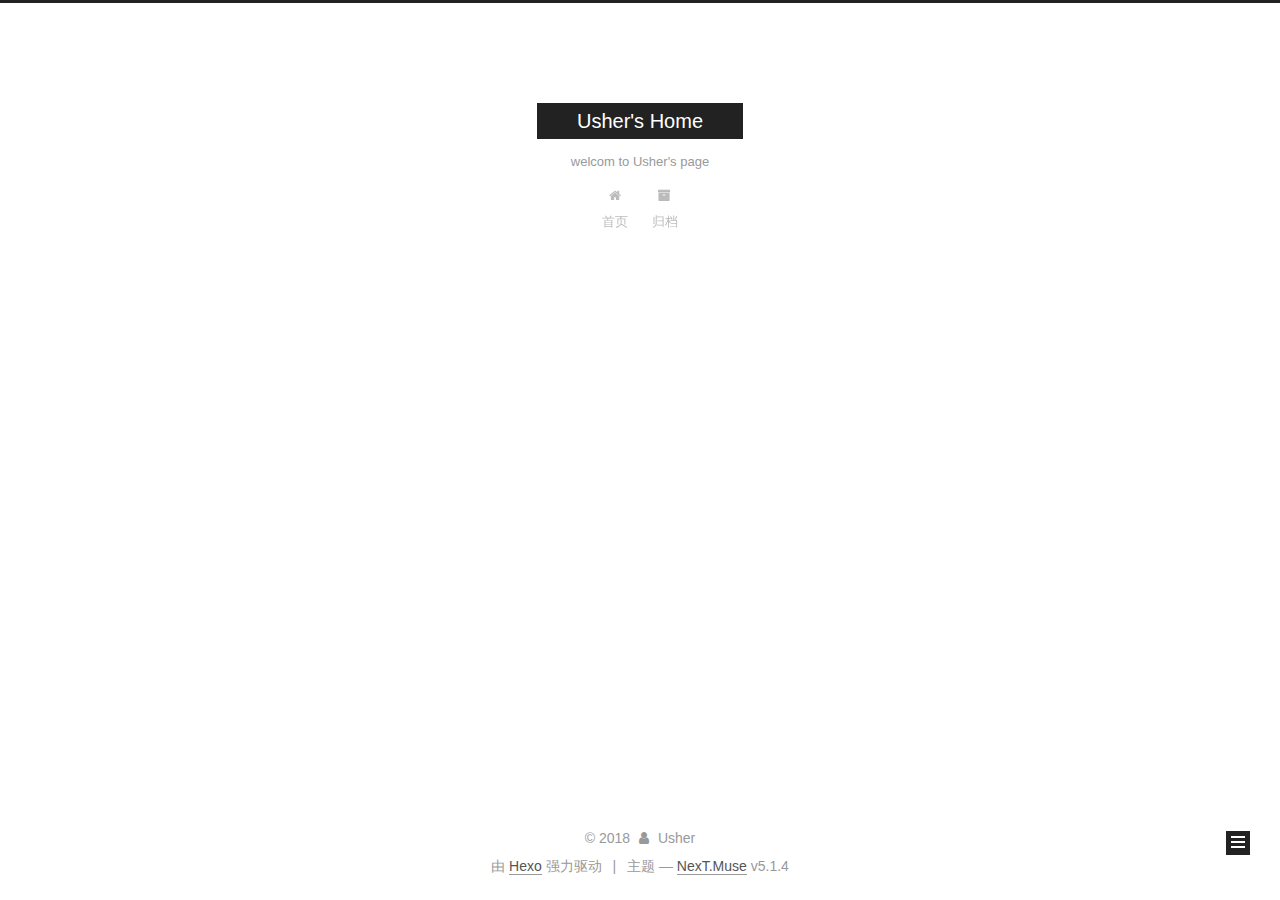
==== commit 5ddec365: "Site updated: 2018-12-20 22:17:47" ====
--- a/archives/index.html
+++ b/archives/index.html
@@ -79,16 +79,16 @@
 
 
 
-<meta name="description" content="ѧϰ�ܽ�ͻ��ۣ����ӽ��쿪ʼ���ҽ���ѧ����֪ʶ���۵��ҵĲ���">
+<meta name="description" content="thanks">
 <meta property="og:type" content="website">
-<meta property="og:title" content="Usher�Ĳ���">
+<meta property="og:title" content="Usher&#39;s Home">
 <meta property="og:url" content="https://github.com/youshermyc/youshermyc.github.io/archives/index.html">
-<meta property="og:site_name" content="Usher�Ĳ���">
-<meta property="og:description" content="ѧϰ�ܽ�ͻ��ۣ����ӽ��쿪ʼ���ҽ���ѧ����֪ʶ���۵��ҵĲ���">
+<meta property="og:site_name" content="Usher&#39;s Home">
+<meta property="og:description" content="thanks">
 <meta property="og:locale" content="zh-Hans">
 <meta name="twitter:card" content="summary">
-<meta name="twitter:title" content="Usher�Ĳ���">
-<meta name="twitter:description" content="ѧϰ�ܽ�ͻ��ۣ����ӽ��쿪ʼ���ҽ���ѧ����֪ʶ���۵��ҵĲ���">
+<meta name="twitter:title" content="Usher&#39;s Home">
+<meta name="twitter:description" content="thanks">
 
 
 
@@ -124,7 +124,7 @@
 
 
 
-  <title>归档 | Usher�Ĳ���</title>
+  <title>归档 | Usher's Home</title>
   
 
 
@@ -154,12 +154,12 @@
     <div class="custom-logo-site-title">
       <a href="/" class="brand" rel="start">
         <span class="logo-line-before"><i></i></span>
-        <span class="site-title">Usher�Ĳ���</span>
+        <span class="site-title">Usher's Home</span>
         <span class="logo-line-after"><i></i></span>
       </a>
     </div>
       
-        <p class="site-subtitle">ǰ��ѧϰ��һ��</p>
+        <p class="site-subtitle">welcom to Usher's page</p>
       
   </div>
 
@@ -230,7 +230,7 @@
         
           
         
-        嗯..! 目前共计 1 篇日志。 继续努力。
+        嗯..! 目前共计 2 篇日志。 继续努力。
       </span>
 
       
@@ -244,6 +244,41 @@
           <div class="collection-title">
             <h1 class="archive-year" id="archive-year-2018">2018</h1>
           </div>
+        
+        
+
+        
+
+  <article class="post post-type-normal" itemscope="" itemtype="http://schema.org/Article">
+    <header class="post-header">
+
+      <h2 class="post-title">
+        
+            <a class="post-title-link" href="/2018/12/20/搭建我的博客/" itemprop="url">
+              
+                <span itemprop="name">搭建我的博客</span>
+              
+            </a>
+        
+      </h2>
+
+      <div class="post-meta">
+        <time class="post-time" itemprop="dateCreated" datetime="2018-12-20T19:21:36+08:00" content="2018-12-20">
+          12-20
+        </time>
+      </div>
+
+    </header>
+  </article>
+
+
+
+      
+
+        
+        
+        
+
         
         
 
@@ -316,7 +351,7 @@
           <div class="site-author motion-element" itemprop="author" itemscope="" itemtype="http://schema.org/Person">
             
               <p class="site-author-name" itemprop="name">Usher</p>
-              <p class="site-description motion-element" itemprop="description">ѧϰ�ܽ�ͻ��ۣ����ӽ��쿪ʼ���ҽ���ѧ����֪ʶ���۵��ҵĲ���</p>
+              <p class="site-description motion-element" itemprop="description">thanks</p>
           </div>
 
           <nav class="site-state motion-element">
@@ -326,7 +361,7 @@
               
                 <a href="/archives/">
               
-                  <span class="site-state-item-count">1</span>
+                  <span class="site-state-item-count">2</span>
                   <span class="site-state-item-name">日志</span>
                 </a>
               </div>
--- a/css/main.css
+++ b/css/main.css
@@ -1822,7 +1822,7 @@
   width: 4px;
   height: 4px;
   border-radius: 50%;
-  background: #c841aa;
+  background: #ffff24;
 }
 .links-of-blogroll {
   font-size: 13px;
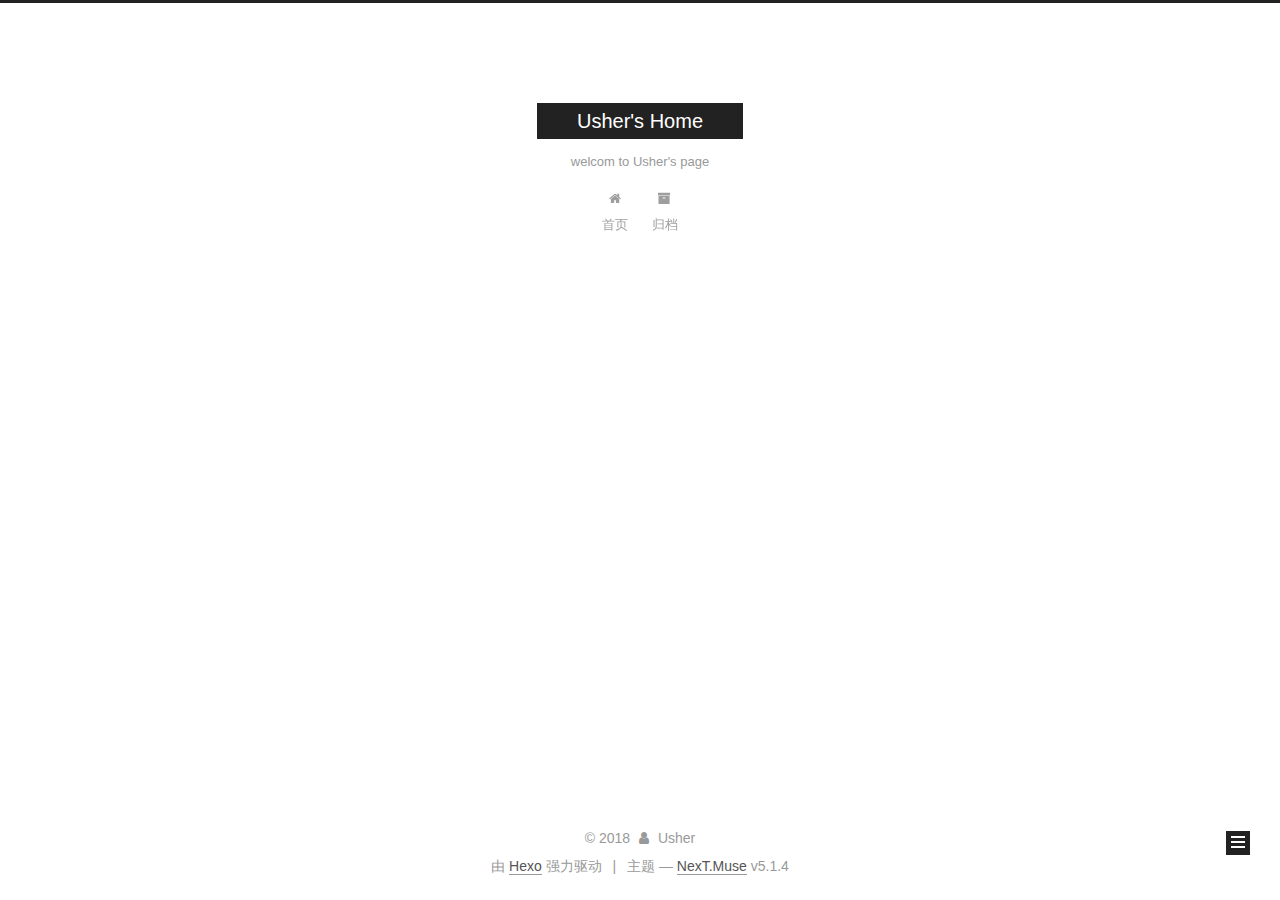
==== commit 9b5c8850: "Site updated: 2018-12-20 22:39:31" ====
--- a/archives/index.html
+++ b/archives/index.html
@@ -291,7 +291,7 @@
         
             <a class="post-title-link" href="/2018/12/20/hello-world/" itemprop="url">
               
-                <span itemprop="name">Hello World</span>
+                <span itemprop="name">点我！</span>
               
             </a>
         
--- a/css/main.css
+++ b/css/main.css
@@ -1822,7 +1822,7 @@
   width: 4px;
   height: 4px;
   border-radius: 50%;
-  background: #ffff24;
+  background: #1c40f9;
 }
 .links-of-blogroll {
   font-size: 13px;
